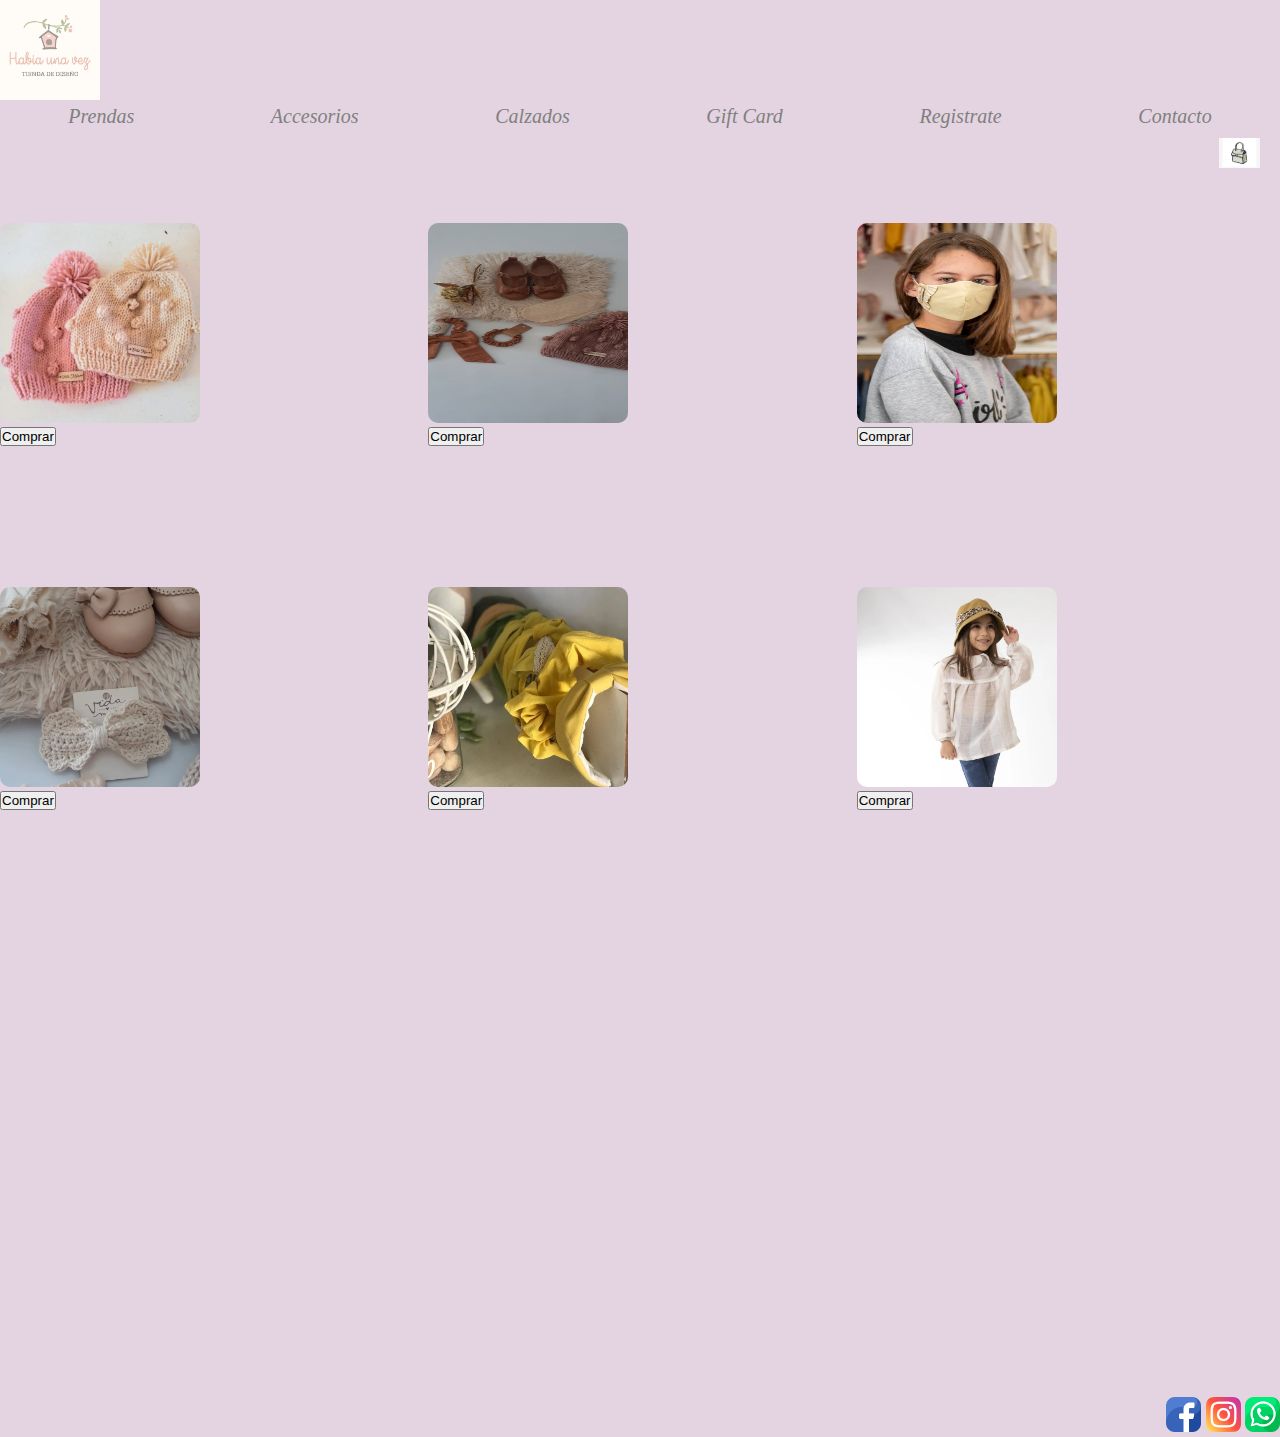
==== paginas/Accesorios.html @ 28ac90bb "commit inicial" ====
<!DOCTYPE html>
<html lang="en">
<head>
    <meta charset="UTF-8">
    <meta http-equiv="X-UA-Compatible" content="IE=edge">
    <meta name="viewport" content="width=device-width, initial-scale=1.0">
    <title>HABIA UNA VEZ</title>
    <link rel="stylesheet" href="../css/Style.css">
   
</head>
<body>
    <div id="mainAccesorios">
    <header class="menu">
        <nav>
            <a class="logo" href="../index.html"><img src="../media/logo original.jpg" width="100px" alt=""></a>
            <ul>
                <li><a href="../paginas/Prendas.html">Prendas</a>
                    <ul>
                        <li>Remeras</li>
                        <li>Pantalones</li>
                        <li>Polleras</li>
                        <li>Calzas</li>
                        <li>Shorts</li>
                        <li>Vestidos</li>
                        <li>Camperas</li>
                        <li>Sweters</li>                  
                    </ul>
                </li>
                <li><a href="../paginas/Accesorios.html">Accesorios</a>
                    <ul>
                        <li>Vinchas</li>
                        <li>Gorros</li>
                        <li>Collares</li>
                        <li>Medias</li>
                    </ul>
                
                </li>
                <li><a href="../paginas/Calzados.html">Calzados</a></li>
                <li><a href="../paginas/Gifcard.html">Gift Card</a></li>
                <li><a href="../paginas/Registrate.html">Registrate</a></li>
                <li><a href="../paginas/Contacto.html">Contacto</a></li>
            </ul>
            <div class="bolso"><a href="" ><img id="bolso"  src="../media/bolsa.jpg" height="30px" alt=""></a> </div>
       </nav>        
    </header>

    <!--<aside>
        <div>
            <ul>
                <li>vincas</li>
                <li>gorro</li>
                <li>vijouterie</li>
                <li>sombrero</li>
                <li>medias</li>
            </ul>
        </div>
    </aside>-->
        
        <section id="gridAccesorios">
            <div>
                <img src="../media/accesorios.jpg" alt="">
            
                <br>
                <button>Comprar</button>
                </div>
            <div>
                <img src="../media/acesorios2.jpg" alt="">
            
                <br>
                <button>Comprar</button>
                </div>
            <div>
                <img src="../media/barbijos.jpg" alt="">
            
                <br>
                <button>Comprar</button>
                </div>
            <div>
                <img src="../media/moño.jpg" alt="">
            
                <br>
                <button>Comprar</button>
                </div>
            <div>
                <img src="../media/vinchas.jpg" alt="">
            
                <br>
                <button>Comprar</button>
                </div>
            <div>
                <img src="../media/sombreros.jpg" alt="">
            
                <br>
                <button>Comprar</button>
                </div>
        </section>
    
        <footer id="footerHome">
            <nav>
                <a href="https://www.facebook.com/Habiaunaveztiendadenenas" target="_blank"> <img src="../media/facebook.png" width="35px" alt="facebook"> </a>
                <a href="https://www.instagram.com/habia_una_vez_t/" target="_blank"> <img src="../media/instagram.PNG" width="35px" alt="ig"></a>
                <a href="https://api.whatsapp.com/send?phone=" target="_blank"> <img src="../media/Whatsapp.PNG" width="35px" alt="whatsapp"></a>
            </nav>
        </footer>
    </div>    
</body>

</html>
---- css/Style.css ----
*{
    margin: 0;
    padding: 0;
}

.padre-flex{
    justify-content: flex-end;
}

.bolso {
    display: flex;
    justify-content: end;
    margin-right: 20px;
    margin-top: 10px;
}

body {
    background-color: rgb(228, 212, 225);
}

a {
    font-family: Georgia, 'Times New Roman', Times, serif;
    font-size: 20px;
    font-style: italic;
    color: grey;
    text-decoration: none;     
}

nav ul{
    display: flex;
    flex-direction: row;
    justify-content: space-around;
}

ul {
    list-style: none;
    font-size: 0;
}

/*li {
    display: flex;
    display: inline-block;
    position: relative;
    font-size: 14px;
}*/

ul ul {
    position: absolute;
    display: none;       
}

ul ul li {
    display: block;
}

.menu ul li:hover ul{
    display: block;
    color: bisque;
}

footer{
    display: flex;
    justify-content: end;
    /*margin-top: 400px;
    margin-left: 900px;*/

}

/* Grillas*/
header{
    grid-area: header;
}

footer{
    grid-area: footer;
}

section{
    grid-area: section;
}

article {
    grid-area: article;
}

/*Home*/
#mainHome{
    display: grid;
    grid-template-columns: auto;
    grid-template-rows: 15% auto 20% 10%;
    grid-template-areas: "header" "section" "article" "footer";
}

#colorLi a {
    color: bisque;
}
.backHome {
    background-image: url("../media/posible\ home.jpg");
    background-repeat: round;
    background-attachment: fixed;
}

#footerHome{
    margin-top: 450px;
    margin-left: 900px;
}

/*Prendas*/

 .textoPrendas{
    font-family: Georgia, 'Times New Roman', Times, serif;
    font-size: 20px;
    font-style: italic;
    color: aliceblue;
}

/*.imgPrendas {
    margin-top: 70px;
}*/

#mainPrendas{
    display: grid;
    grid-template-columns: auto;
    grid-template-rows: 15% auto 20% 10%;
    grid-template-areas: "header" "section" "article" "footer" ;
}

#gridPrendas {
    display: grid;
    grid-template-columns:repeat(4, 1fr) ;
    grid-template-rows:repeat(2, 1fr) ;
    column-gap: 5px;
    row-gap: 5px;
   
}

div section img {
    border-radius: 10px;
    width: 200px;
    height: 200px;
}


/*.listaPrendas {
    font-family: Georgia, 'Times New Roman', Times, serif;
    font-size: 16px;
    font-style: italic;
    color: aliceblue;
}*/

/*Accesorios*/
#mainAccesorios{
    display: grid;   
    grid-template-columns: auto;
    grid-template-rows: 20% auto 15%;
    grid-template-areas: "header" "section" "footer" ;
}

#gridAccesorios{
    display: grid;
    grid-template-columns:repeat(3, 1fr) ;
    grid-template-rows: repeat(2, 1fr) ;
    column-gap: 5px;
    row-gap: 5px;
}

/*Calzados*/
.imgCalzados {
    margin-top: 100px;

}

#tablaCalzados {
    background-color: rgb(40, 40, 110);
    margin-top: 50px;
    margin-left: 200px;
    border: groove;
}

#mainCalzados{
    display: grid;
    grid-template-columns: auto;
    grid-template-rows: 25% auto 15%;
    grid-template-areas: "header" "section" "footer";
}

#gridCalzados{
    display: grid;
    grid-template-columns:repeat(4, 1fr) ;
    grid-template-rows: auto;
    column-gap: 5px;
    
}

/*Gift card*/
.textoGift {
    font-family: Georgia, 'Times New Roman', Times, serif;
    font-size: 20px;
    font-style: italic;
    color: gray;
    border: double 5px;
    margin-top: 80px;
}

.gift {
    font-family: Georgia, 'Times New Roman', Times, serif;
    font-size: 20px;
    font-style: italic;
    color: grey
    border: double 5px;
    margin-top: 90px;
}

.fieldsetGift {
background-color: whitesmoke;
}

#mainGiftCard{
    display: grid;
    grid-template-columns: auto;
    grid-template-rows: 15% 30% auto 15%;
    grid-template-areas: "header" "section" "article" "footer" ;
}


/*Registrate*/
.articleRegistrate {
    margin-top: 100px;
    font-family: Georgia, 'Times New Roman', Times, serif;
    font-size: 20px;
    font-style: italic;
    color: grey;
    background-color: whitesmoke;
}

#botonRegistrate {
    margin-left: 300px;
}

#mainRegistrate{
    display: grid;
    grid-template-columns: auto;
    grid-template-rows: 25% auto auto 15% ;
    grid-template-areas: "header" "section" "article" "footer" ;
}


/*Contacto*/
.TextoContacto {
    font-family: Georgia, 'Times New Roman', Times, serif;
    font-size: 20px;
    font-style: italic;
    color: grey;
    border: double 5px;
    margin-top: 80px;
}

#mainContacto{
    display: grid;
    grid-template-columns: auto;
    grid-template-rows: 15% 15% auto 15%;
    grid-template-areas: "header" "section" "article" "footer" ;
}

@media screen and (min-width: 360px) {
    #mainHome{
        display: grid;
        grid-template-columns: auto;
        grid-template-rows: 15% auto 20% 10%;
        grid-template-areas: "header" "section" "article" "footer";
    }   
        
    #backHome{
        background-repeat: no-repeat;
        background-position: top;
    }
  
    #mainPrendas{
        display: grid;
        grid-template-columns: auto;
        grid-template-rows: 15% auto 20% 10%;
        grid-template-areas: "header" "section" "article" "footer" ;
    }
    
    #gridPrendas {
        display: grid;
        grid-template-columns:repeat(2, 1fr) ;
        grid-template-rows:repeat(2, 1fr) ;
        column-gap: 5px;
        row-gap: 5px;
       
    }


    #mainAccesorios{
        display: grid   
        grid-template-columns: auto;
        grid-template-rows: 20% auto 15%;
        grid-template-areas: "header" "section" "footer" ;
    }
    
    #gridAccesorios{
        display: grid;
        grid-template-columns:repeat(3, 1fr) ;
        grid-template-rows: repeat(2, 1fr) ;
        column-gap: 5px;
        row-gap: 5px;
    }

    #mainCalzados{
        display: grid;
        grid-template-columns: auto;
        grid-template-rows: 25% auto 15%;
        grid-template-areas: "header" "section" "footer";
    }
    
    #gridCalzados{
        display: grid;
        grid-template-columns:repeat(4, 1fr) ;
        grid-template-rows: auto;
        column-gap: 5px;
        
    }

    #mainGiftCard{
        display: grid;
        grid-template-columns: auto;
        grid-template-rows: 15% 30% auto 15%;
        grid-template-areas: "header" "section" "article" "footer" ;
    }
    

    #mainRegistrate{
        display: grid;
        grid-template-columns: auto;
        grid-template-rows: 25% auto auto 15% ;
        grid-template-areas: "header" "section" "article" "footer" ;
    }

    #mainContacto{
    display: grid;
    grid-template-columns: auto;
    grid-template-rows: 15% 15% auto 15%;
    grid-template-areas: "header" "section" "article" "footer" ;
    }
}
   


@media screen and (min-width: 1200px) {  
   
    #mainPrendas{
        display: grid;
        grid-template-columns: auto;
        grid-template-rows: 15% auto 20% 10%;
        grid-template-areas: "header" "section" "article" "footer" ;
    }
    
    #gridPrendas {
        display: grid;
        grid-template-columns:repeat(4, 1fr);
        grid-template-rows:repeat(2, 1fr) ;
        column-gap: 5px;
        row-gap: 5px;
       
    }

    #mainAccesorios{
        display: grid;   
        grid-template-columns: auto;
        grid-template-rows: 20% auto 15%;
        grid-template-areas: "header" "section" "footer" ;
    }
    
    #gridAccesorios{
        display: grid;
        grid-template-columns:repeat(3, 1fr) ;
        grid-template-rows: repeat(2, 1fr) ;
        column-gap: 5px;
        row-gap: 5px;
    }

    #mainCalzados{
        display: grid;
        grid-template-columns: auto;
        grid-template-rows: 25% auto 15%;
        grid-template-areas: "header" "section" "footer";
    }
    
    #gridCalzados{
        display: grid;
        grid-template-columns:repeat(4, 1fr) ;
        grid-template-rows: auto;
        column-gap: 5px;
        
    }

    #mainGiftCard{
        display: grid;
        grid-template-columns: auto;
        grid-template-rows: 15% 30% auto 15%;
        grid-template-areas: "header" "section" "article" "footer" ;
    }    

    #mainRegistrate{
        display: grid;
        grid-template-columns: auto;
        grid-template-rows: 25% auto auto 15% ;
        grid-template-areas: "header" "section" "article" "footer" ;
    }

    #mainContacto{
    display: grid;
    grid-template-columns: auto;
    grid-template-rows: 15% 15% auto 15%;
    grid-template-areas: "header" "section" "article" "footer" ;
    }
    
}
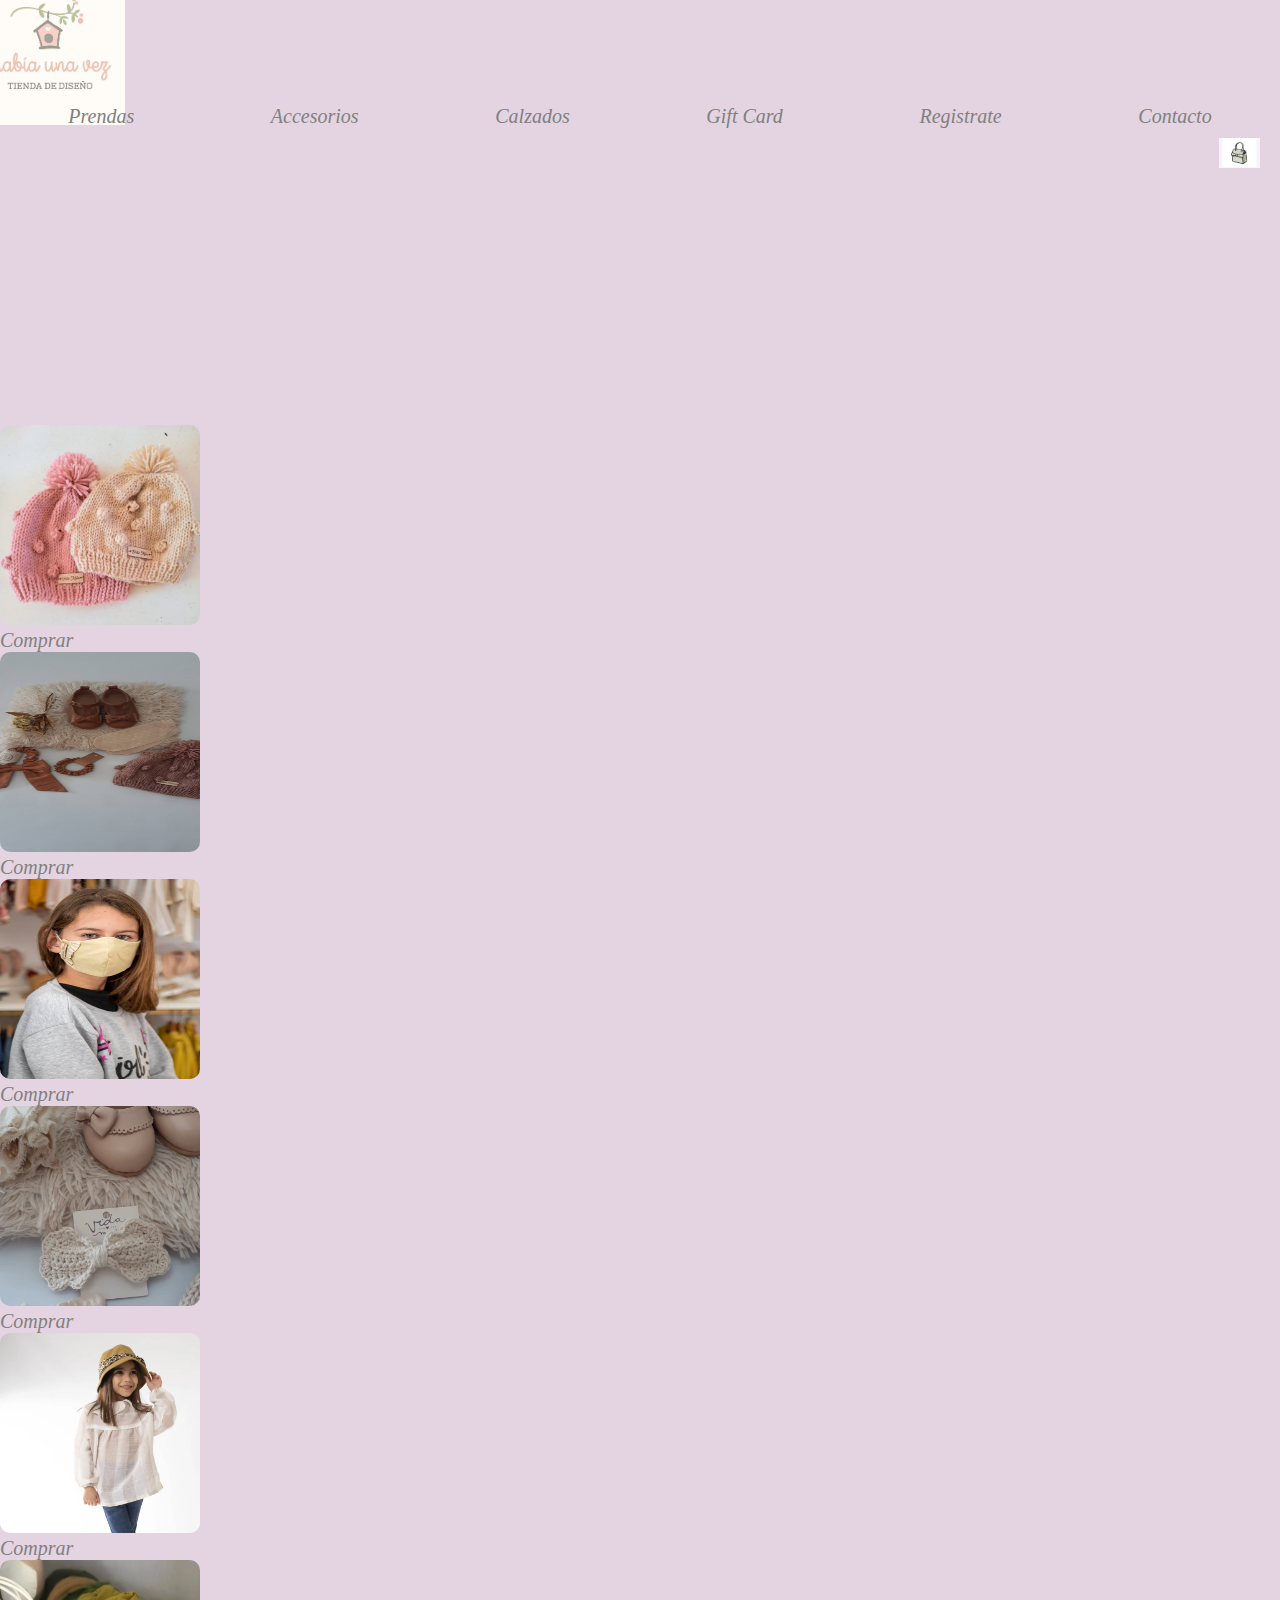
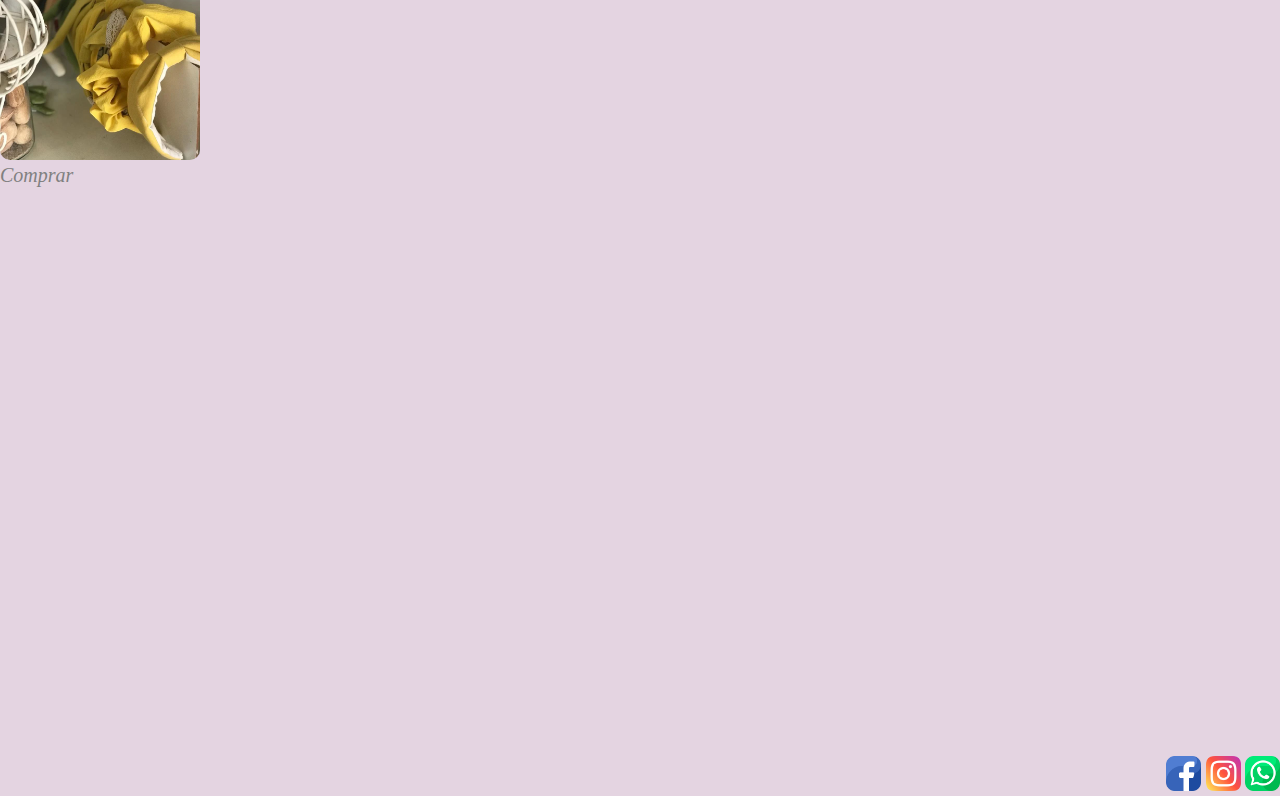
==== commit c9218e3b: "bootstrap" ====
--- a/paginas/Accesorios.html
+++ b/paginas/Accesorios.html
@@ -6,13 +6,16 @@
     <meta name="viewport" content="width=device-width, initial-scale=1.0">
     <title>HABIA UNA VEZ</title>
     <link rel="stylesheet" href="../css/Style.css">
+    <link href="https://cdn.jsdelivr.net/npm/bootstrap@5.2.0-beta1/dist/css/bootstrap.min.css" rel="stylesheet" integrity="sha384-0evHe/X+R7YkIZDRvuzKMRqM+OrBnVFBL6DOitfPri4tjfHxaWutUpFmBp4vmVor" crossorigin="anonymous">
+  
    
 </head>
 <body>
     <div id="mainAccesorios">
-    <header class="menu">
+    <header class="menu">   
+      <div id="menuDesktop">   
         <nav>
-            <a class="logo" href="../index.html"><img src="../media/logo original.jpg" width="100px" alt=""></a>
+          <a href="../index.html"><img src="../media/logo original.jpg" width="100px" alt=""></a>
             <ul>
                 <li><a href="../paginas/Prendas.html">Prendas</a>
                     <ul>
@@ -42,59 +45,108 @@
             </ul>
             <div class="bolso"><a href="" ><img id="bolso"  src="../media/bolsa.jpg" height="30px" alt=""></a> </div>
        </nav>        
+      </div> 
+
+      <div id="menuMobile">
+       <nav class="navbar bg-light fixed-top">
+        <div class="container-fluid">
+          <a class="navbar-brand" href="../index.html">Habia una Vez</a>
+          <button class="navbar-toggler" type="button" data-bs-toggle="offcanvas" data-bs-target="#offcanvasNavbar" aria-controls="offcanvasNavbar">
+            <span class="navbar-toggler-icon"></span>
+          </button>
+          <div class="offcanvas offcanvas-end" tabindex="-1" id="offcanvasNavbar" aria-labelledby="offcanvasNavbarLabel">
+            <div class="offcanvas-header">
+              <h5 class="offcanvas-title" id="offcanvasNavbarLabel">Menu</h5>
+              <button type="button" class="btn-close" data-bs-dismiss="offcanvas" aria-label="Close"></button>
+            </div>
+            <div class="offcanvas-body">
+              <ul class="navbar-nav justify-content-end flex-grow-1 pe-3">
+                <li class="nav-item">
+                  <a class="nav-link active" aria-current="page" href="./Prendas.html">Prendas</a>
+                </li>
+                <li class="nav-item">
+                  <a class="nav-link active" aria-current="page" href="./Accesorios.html">Accesorios</a>
+                </li>
+                <li class="nav-item">
+                  <a class="nav-link active" aria-current="page" href="./Calzados.html">Calzados</a>
+                </li>
+                <li class="nav-item">
+                  <a class="nav-link active" aria-current="page" href="./Gifcard.html">Gift Card</a>
+                </li>
+                <li class="nav-item">
+                  <a class="nav-link active" aria-current="page" href="./Registrate.html">Registrate</a>
+                </li>
+                <li class="nav-item">
+                  <a class="nav-link active" aria-current="page" href="./Contacto.html">Contacto</a>
+                </li>
+              </ul>  
+            </div>
+          </div>
+        </div>
+      </nav>
+    </div>
     </header>
 
-    <!--<aside>
-        <div>
-            <ul>
-                <li>vincas</li>
-                <li>gorro</li>
-                <li>vijouterie</li>
-                <li>sombrero</li>
-                <li>medias</li>
-            </ul>
+    <section class="container-fluid">
+        <div class="row">
+          <div class="col-sm-6 col-md-4 col-xl-4">
+            <div class="card" style="width: 18rem;">
+              <img src="../media/accesorios.jpg" class="card-img-top" alt="...">
+              <div class="card-body">
+                <a href="#" class="btn btn-primary">Comprar</a>
+              </div>
+            </div>
+         </div>
+    
+         <div class="col-sm-6 col-md-4 col-xl-4">
+          <div class="card" style="width: 18rem;">
+            <img src="../media/acesorios2.jpg" class="card-img-top" alt="...">
+            <div class="card-body">
+              <a href="#" class="btn btn-primary">Comprar</a>
+            </div>
+          </div>
+       </div>
+       
+       <div class="col-sm-6 col-md-4 col-xl-4">
+        <div class="card" style="width: 18rem;">
+          <img src="../media/barbijos.jpg" class="card-img-top" alt="...">
+          <div class="card-body">
+            <a href="#" class="btn btn-primary">Comprar</a>
+          </div>
         </div>
-    </aside>-->
-        
-        <section id="gridAccesorios">
-            <div>
-                <img src="../media/accesorios.jpg" alt="">
-            
-                <br>
-                <button>Comprar</button>
-                </div>
-            <div>
-                <img src="../media/acesorios2.jpg" alt="">
-            
-                <br>
-                <button>Comprar</button>
-                </div>
-            <div>
-                <img src="../media/barbijos.jpg" alt="">
-            
-                <br>
-                <button>Comprar</button>
-                </div>
-            <div>
-                <img src="../media/moño.jpg" alt="">
-            
-                <br>
-                <button>Comprar</button>
-                </div>
-            <div>
-                <img src="../media/vinchas.jpg" alt="">
-            
-                <br>
-                <button>Comprar</button>
-                </div>
-            <div>
-                <img src="../media/sombreros.jpg" alt="">
-            
-                <br>
-                <button>Comprar</button>
-                </div>
-        </section>
-    
+     </div>
+
+
+     <div class="row">
+        <div class="col-sm-6 col-md-4 col-xl-4">
+          <div class="card" style="width: 18rem;">
+            <img src="../media/moño.jpg" class="card-img-top" alt="...">
+            <div class="card-body">
+              <a href="#" class="btn btn-primary">Comprar</a>
+            </div>
+          </div>
+       </div>
+  
+       <div class="col-sm-6 col-md-4 col-xl-4">
+        <div class="card" style="width: 18rem;">
+          <img src="../media/sombreros.jpg" class="card-img-top" alt="...">
+          <div class="card-body">
+            <a href="#" class="btn btn-primary">Comprar</a>
+          </div>
+        </div>
+     </div>
+     
+     <div class="col-sm-6 col-md-4 col-xl-4">
+      <div class="card" style="width: 18rem;">
+        <img src="../media/vinchas.jpg" class="card-img-top" alt="...">
+        <div class="card-body">
+          <a href="#" class="btn btn-primary">Comprar</a>
+        </div>
+      </div>
+   </div>
+     </div>
+    </section>
+ 
         <footer id="footerHome">
             <nav>
                 <a href="https://www.facebook.com/Habiaunaveztiendadenenas" target="_blank"> <img src="../media/facebook.png" width="35px" alt="facebook"> </a>
@@ -102,7 +154,9 @@
                 <a href="https://api.whatsapp.com/send?phone=" target="_blank"> <img src="../media/Whatsapp.PNG" width="35px" alt="whatsapp"></a>
             </nav>
         </footer>
-    </div>    
+    </div> 
+    <script src="https://cdn.jsdelivr.net/npm/bootstrap@5.2.0-beta1/dist/js/bootstrap.bundle.min.js" integrity="sha384-pprn3073KE6tl6bjs2QrFaJGz5/SUsLqktiwsUTF55Jfv3qYSDhgCecCxMW52nD2" crossorigin="anonymous"></script>
+    
 </body>
 
 </html>--- a/css/Style.css
+++ b/css/Style.css
@@ -1,6 +1,10 @@
 *{
     margin: 0;
     padding: 0;
+}
+
+.logo{
+    display: flex;
 }
 
 .padre-flex{
@@ -14,7 +18,8 @@
     margin-top: 10px;
 }
 
-body {
+
+body{
     background-color: rgb(228, 212, 225);
 }
 
@@ -37,12 +42,12 @@
     font-size: 0;
 }
 
-/*li {
+li {
     display: flex;
     display: inline-block;
     position: relative;
     font-size: 14px;
-}*/
+}
 
 ul ul {
     position: absolute;
@@ -61,9 +66,31 @@
 footer{
     display: flex;
     justify-content: end;
-    /*margin-top: 400px;
-    margin-left: 900px;*/
-
+}
+
+/* animaciones-transformaciones-transition*/
+img {
+    filter: brightness(100%);
+    transition: all 2s;
+}
+
+img:hover {
+    transform: scale(1.5);
+}
+
+h1 {
+    animation-duration: 4s;
+    animation-name: titulo;
+    animation-iteration-count: infinite;
+}
+
+@keyframes titulo {
+    0% {
+        opacity: 0;
+    }
+    100% {
+        opacity: 1;
+    }
 }
 
 /* Grillas*/
@@ -84,6 +111,10 @@
 }
 
 /*Home*/
+#colorLi{
+    flex-direction: none;
+}
+
 #mainHome{
     display: grid;
     grid-template-columns: auto;
@@ -92,16 +123,18 @@
 }
 
 #colorLi a {
-    color: bisque;
+    color: beige;
+    text-decoration: none;
 }
 .backHome {
     background-image: url("../media/posible\ home.jpg");
+    background-size: 100%;
     background-repeat: round;
     background-attachment: fixed;
 }
 
 #footerHome{
-    margin-top: 450px;
+    margin-top: 550px;
     margin-left: 900px;
 }
 
@@ -109,9 +142,9 @@
 
  .textoPrendas{
     font-family: Georgia, 'Times New Roman', Times, serif;
-    font-size: 20px;
-    font-style: italic;
-    color: aliceblue;
+    font-size: 30px;
+    font-style: italic;
+    color: rgb(134, 84, 98);
 }
 
 /*.imgPrendas {
@@ -166,22 +199,22 @@
 
 /*Calzados*/
 .imgCalzados {
-    margin-top: 100px;
-
-}
-
-#tablaCalzados {
+    margin-top: 200px;
+
+}
+
+/*#tablaCalzados {
     background-color: rgb(40, 40, 110);
     margin-top: 50px;
     margin-left: 200px;
     border: groove;
-}
+}*/
 
 #mainCalzados{
     display: grid;
     grid-template-columns: auto;
-    grid-template-rows: 25% auto 15%;
-    grid-template-areas: "header" "section" "footer";
+    grid-template-rows: 15% auto auto 15%;
+    grid-template-areas: "header" "section" "article" "footer";
 }
 
 #gridCalzados{
@@ -263,6 +296,14 @@
 }
 
 @media screen and (min-width: 360px) {
+    #menuDesktop{
+        display: none;
+    }
+    #menuMobile{
+        display: block;
+    }
+   
+    
     #mainHome{
         display: grid;
         grid-template-columns: auto;
@@ -272,6 +313,7 @@
         
     #backHome{
         background-repeat: no-repeat;
+        background-size: 100%;
         background-position: top;
     }
   
@@ -310,6 +352,86 @@
     #mainCalzados{
         display: grid;
         grid-template-columns: auto;
+        grid-template-rows: 15% auto auto 15%;
+        grid-template-areas: "header" "section" "article" "footer";
+    }
+    
+    /*#gridCalzados{
+        display: grid;
+        grid-template-columns:repeat(4, 1fr) ;
+        grid-template-rows: auto;
+        column-gap: 5px;
+        
+    }*/
+
+    #mainGiftCard{
+        display: grid;
+        grid-template-columns: auto;
+        grid-template-rows: 15% 30% auto 15%;
+        grid-template-areas: "header" "section" "article" "footer" ;
+    }
+    
+
+    #mainRegistrate{
+        display: grid;
+        grid-template-columns: auto;
+        grid-template-rows: 25% auto auto 15% ;
+        grid-template-areas: "header" "section" "article" "footer" ;
+    }
+
+    #mainContacto{
+    display: grid;
+    grid-template-columns: auto;
+    grid-template-rows: 15% 15% auto 15%;
+    grid-template-areas: "header" "section" "article" "footer" ;
+    }
+}
+   
+
+
+@media screen and (min-width: 1200px) {  
+    #menuDesktop{
+        display: block;
+    }
+    #menuMobile{
+        display: none;
+    }
+
+
+    #mainPrendas{
+        display: grid;
+        grid-template-columns: auto;
+        grid-template-rows: 15% auto 20% 10%;
+        grid-template-areas: "header" "section" "article" "footer" ;
+    }
+    
+    #gridPrendas {
+        display: grid;
+        grid-template-columns:repeat(4, 1fr);
+        grid-template-rows:repeat(2, 1fr) ;
+        column-gap: 5px;
+        row-gap: 5px;
+       
+    }
+
+    #mainAccesorios{
+        display: grid;   
+        grid-template-columns: auto;
+        grid-template-rows: 20% auto 15%;
+        grid-template-areas: "header" "section" "footer" ;
+    }
+    
+    #gridAccesorios{
+        display: grid;
+        grid-template-columns:repeat(3, 1fr) ;
+        grid-template-rows: repeat(2, 1fr) ;
+        column-gap: 5px;
+        row-gap: 5px;
+    }
+
+    #mainCalzados{
+        display: grid;
+        grid-template-columns: auto;
         grid-template-rows: 25% auto 15%;
         grid-template-areas: "header" "section" "footer";
     }
@@ -327,8 +449,7 @@
         grid-template-columns: auto;
         grid-template-rows: 15% 30% auto 15%;
         grid-template-areas: "header" "section" "article" "footer" ;
-    }
-    
+    }    
 
     #mainRegistrate{
         display: grid;
@@ -343,78 +464,6 @@
     grid-template-rows: 15% 15% auto 15%;
     grid-template-areas: "header" "section" "article" "footer" ;
     }
-}
-   
-
-
-@media screen and (min-width: 1200px) {  
-   
-    #mainPrendas{
-        display: grid;
-        grid-template-columns: auto;
-        grid-template-rows: 15% auto 20% 10%;
-        grid-template-areas: "header" "section" "article" "footer" ;
-    }
-    
-    #gridPrendas {
-        display: grid;
-        grid-template-columns:repeat(4, 1fr);
-        grid-template-rows:repeat(2, 1fr) ;
-        column-gap: 5px;
-        row-gap: 5px;
-       
-    }
-
-    #mainAccesorios{
-        display: grid;   
-        grid-template-columns: auto;
-        grid-template-rows: 20% auto 15%;
-        grid-template-areas: "header" "section" "footer" ;
-    }
-    
-    #gridAccesorios{
-        display: grid;
-        grid-template-columns:repeat(3, 1fr) ;
-        grid-template-rows: repeat(2, 1fr) ;
-        column-gap: 5px;
-        row-gap: 5px;
-    }
-
-    #mainCalzados{
-        display: grid;
-        grid-template-columns: auto;
-        grid-template-rows: 25% auto 15%;
-        grid-template-areas: "header" "section" "footer";
-    }
-    
-    #gridCalzados{
-        display: grid;
-        grid-template-columns:repeat(4, 1fr) ;
-        grid-template-rows: auto;
-        column-gap: 5px;
-        
-    }
-
-    #mainGiftCard{
-        display: grid;
-        grid-template-columns: auto;
-        grid-template-rows: 15% 30% auto 15%;
-        grid-template-areas: "header" "section" "article" "footer" ;
-    }    
-
-    #mainRegistrate{
-        display: grid;
-        grid-template-columns: auto;
-        grid-template-rows: 25% auto auto 15% ;
-        grid-template-areas: "header" "section" "article" "footer" ;
-    }
-
-    #mainContacto{
-    display: grid;
-    grid-template-columns: auto;
-    grid-template-rows: 15% 15% auto 15%;
-    grid-template-areas: "header" "section" "article" "footer" ;
-    }
-    
-}
-
+    
+}
+
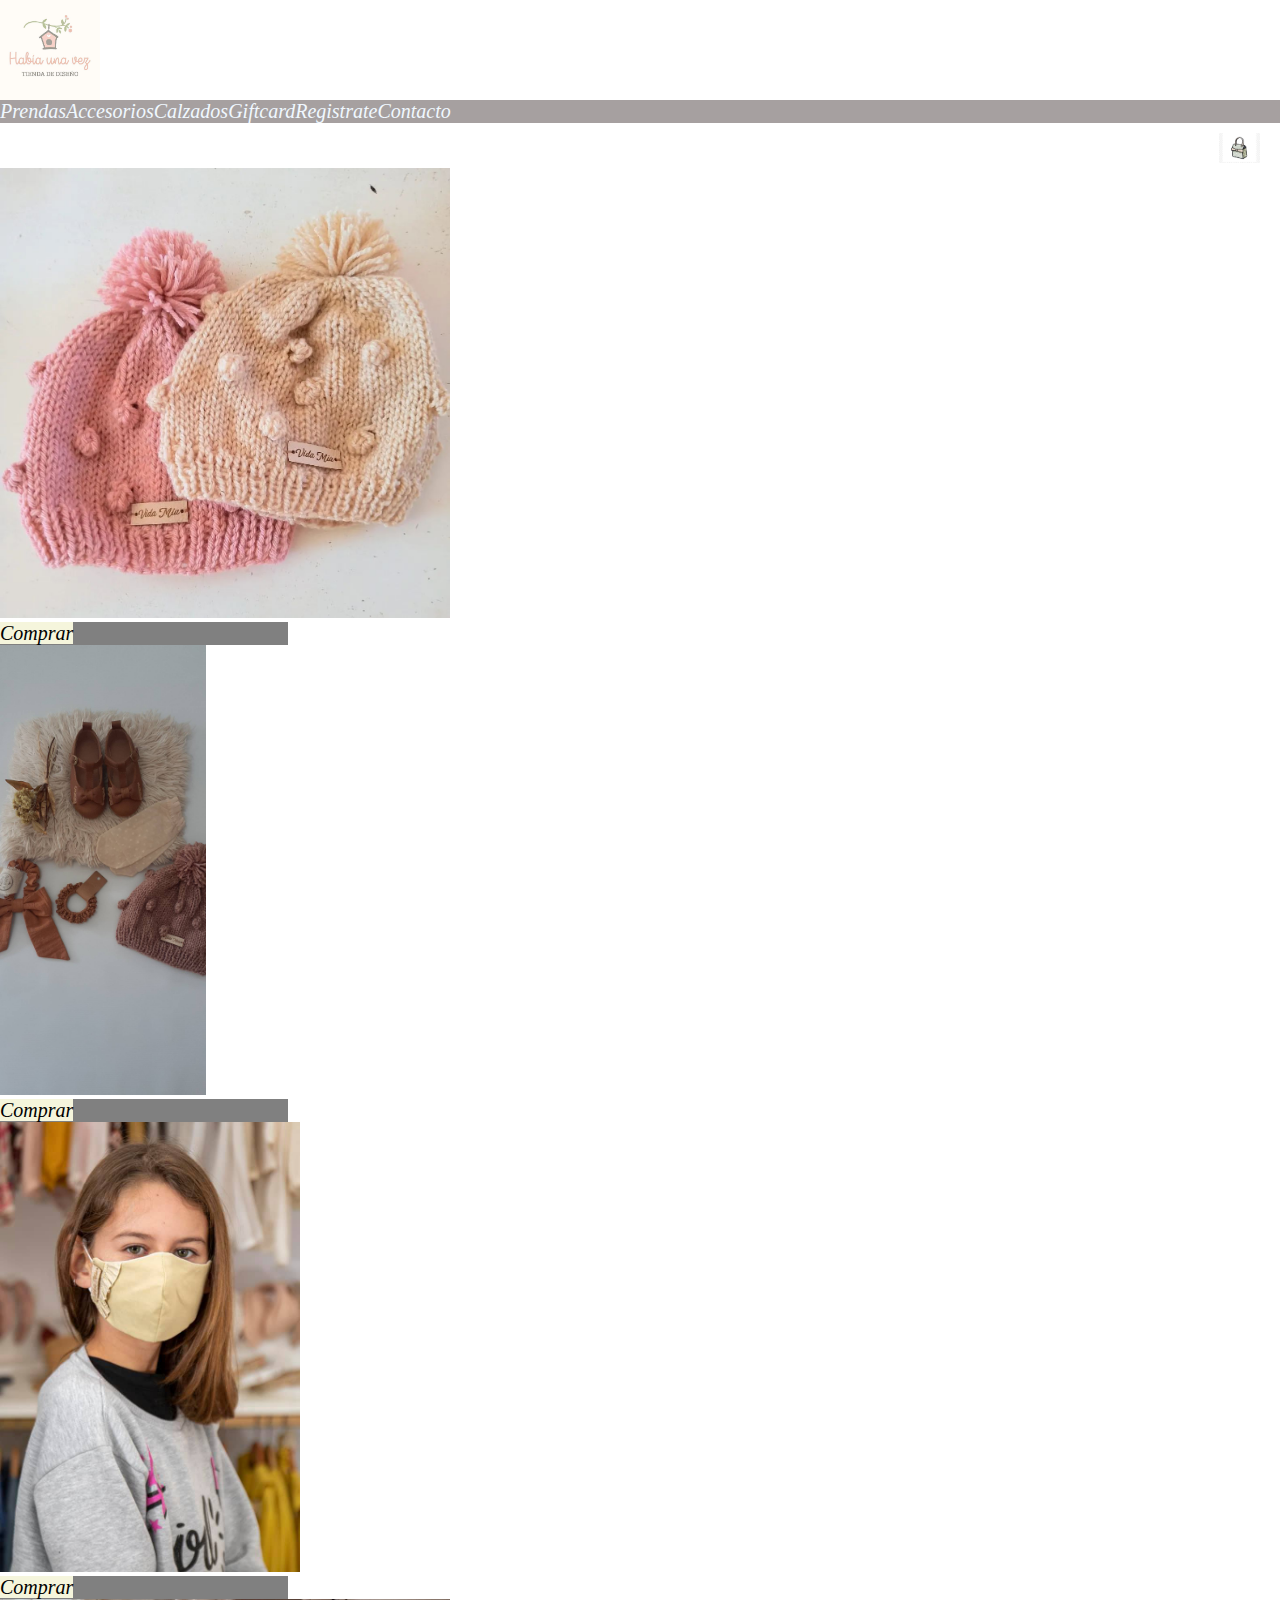
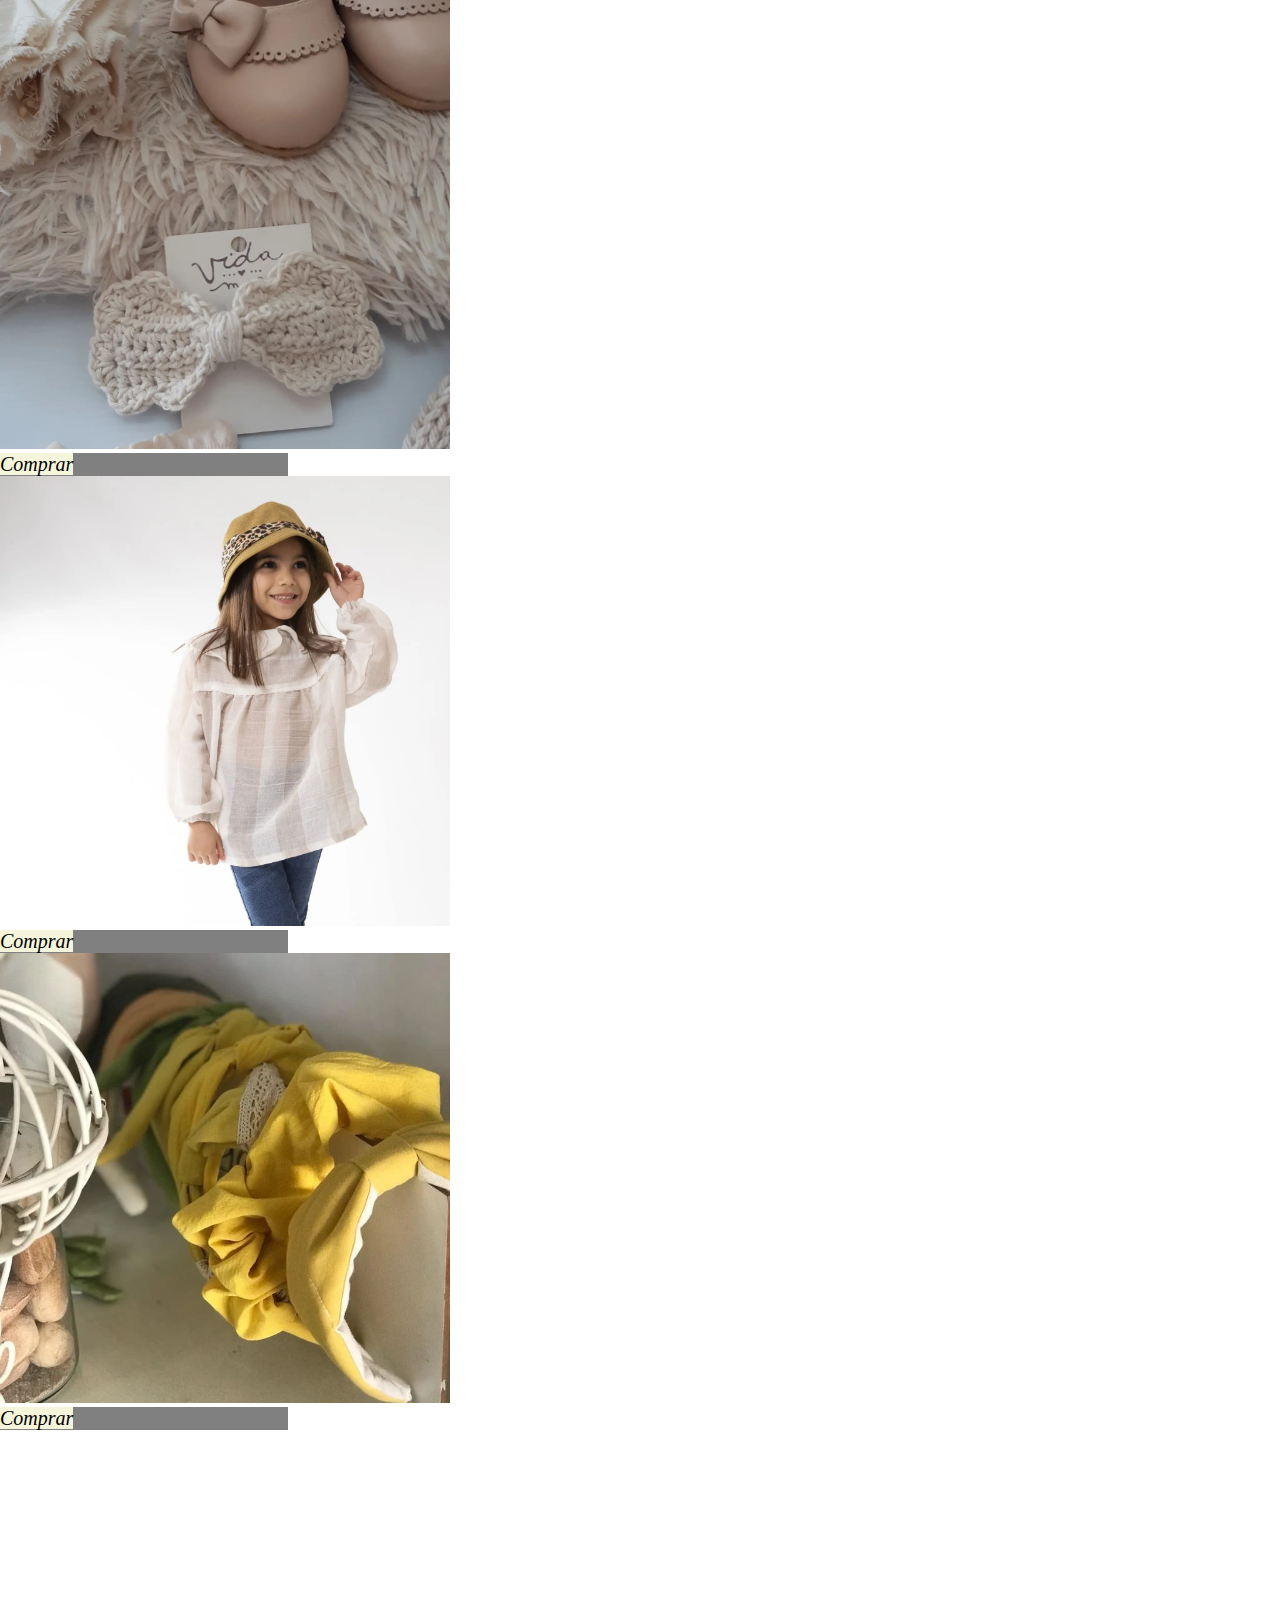
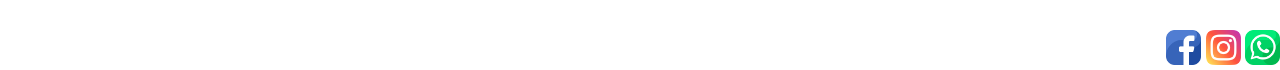
==== commit cec9897d: "modificaciones agregadas" ====
--- a/paginas/Accesorios.html
+++ b/paginas/Accesorios.html
@@ -11,10 +11,39 @@
    
 </head>
 <body>
-    <div id="mainAccesorios">
+    <div >
     <header class="menu">   
       <div id="menuDesktop">   
-        <nav>
+        <div id="menuDesktop" class="row">
+          <a class="logo" href="../index.html"><img src="../media/logo original.jpg" width="100px" alt=""></a>
+      <div class="contenedorNav">
+                          
+          <ul class=" nav justify-content-center">
+            <li class="nav-item">
+              <a class="nav-link" href="Prendas.html">Prendas</a>
+            </li>
+            <li class="nav-item">
+              <a class="nav-link" href="Accesorios.html">Accesorios</a>
+            </li>
+            <li class="nav-item">
+              <a class="nav-link" href="Calzados.html">Calzados</a>
+            </li>
+            <li class="nav-item">
+              <a class="nav-link" href="Gifcard.html">Giftcard</a>
+            </li>
+            <li class="nav-item">
+              <a class="nav-link" href="Registrate.html">Registrate</a>
+            </li>
+            <li class="nav-item">
+              <a class="nav-link" href="Contacto.html">Contacto</a>
+            </li>
+            
+          </ul>
+          </div>
+          <div class="bolso"><a href="" ><img id="bolso"  src="../media/bolsa.jpg" height="30px" alt=""></a> </div>
+      </div>
+        
+        <!--<nav>
           <a href="../index.html"><img src="../media/logo original.jpg" width="100px" alt=""></a>
             <ul>
                 <li><a href="../paginas/Prendas.html">Prendas</a>
@@ -44,7 +73,7 @@
                 <li><a href="../paginas/Contacto.html">Contacto</a></li>
             </ul>
             <div class="bolso"><a href="" ><img id="bolso"  src="../media/bolsa.jpg" height="30px" alt=""></a> </div>
-       </nav>        
+       </nav>-->        
       </div> 
 
       <div id="menuMobile">
@@ -83,6 +112,8 @@
             </div>
           </div>
         </div>
+        <div class="bolso"><a href="" ><img id="bolso"  src="../media/bolsa.jpg" height="30px" alt=""></a> </div>
+      
       </nav>
     </div>
     </header>
@@ -91,7 +122,7 @@
         <div class="row">
           <div class="col-sm-6 col-md-4 col-xl-4">
             <div class="card" style="width: 18rem;">
-              <img src="../media/accesorios.jpg" class="card-img-top" alt="...">
+              <img id="img" src="../media/accesorios.jpg" class="card-img-top" alt="...">
               <div class="card-body">
                 <a href="#" class="btn btn-primary">Comprar</a>
               </div>
@@ -100,7 +131,7 @@
     
          <div class="col-sm-6 col-md-4 col-xl-4">
           <div class="card" style="width: 18rem;">
-            <img src="../media/acesorios2.jpg" class="card-img-top" alt="...">
+            <img id="img" src="../media/acesorios2.jpg" class="card-img-top" alt="...">
             <div class="card-body">
               <a href="#" class="btn btn-primary">Comprar</a>
             </div>
@@ -109,7 +140,7 @@
        
        <div class="col-sm-6 col-md-4 col-xl-4">
         <div class="card" style="width: 18rem;">
-          <img src="../media/barbijos.jpg" class="card-img-top" alt="...">
+          <img id="img" src="../media/barbijos.jpg" class="card-img-top" alt="...">
           <div class="card-body">
             <a href="#" class="btn btn-primary">Comprar</a>
           </div>
@@ -120,7 +151,7 @@
      <div class="row">
         <div class="col-sm-6 col-md-4 col-xl-4">
           <div class="card" style="width: 18rem;">
-            <img src="../media/moño.jpg" class="card-img-top" alt="...">
+            <img id="img" src="../media/moño.jpg" class="card-img-top" alt="...">
             <div class="card-body">
               <a href="#" class="btn btn-primary">Comprar</a>
             </div>
@@ -129,7 +160,7 @@
   
        <div class="col-sm-6 col-md-4 col-xl-4">
         <div class="card" style="width: 18rem;">
-          <img src="../media/sombreros.jpg" class="card-img-top" alt="...">
+          <img id="img" src="../media/sombreros.jpg" class="card-img-top" alt="...">
           <div class="card-body">
             <a href="#" class="btn btn-primary">Comprar</a>
           </div>
@@ -138,7 +169,7 @@
      
      <div class="col-sm-6 col-md-4 col-xl-4">
       <div class="card" style="width: 18rem;">
-        <img src="../media/vinchas.jpg" class="card-img-top" alt="...">
+        <img id="img" src="../media/vinchas.jpg" class="card-img-top" alt="...">
         <div class="card-body">
           <a href="#" class="btn btn-primary">Comprar</a>
         </div>
--- a/css/Style.css
+++ b/css/Style.css
@@ -1,3 +1,62 @@
+/* modificaciones*/
+.contenedorNav{
+    background-color: rgb(166, 160, 160);
+}
+
+.nav-link {
+    color: white;
+}
+
+.nav li.nav-item a:hover{
+    color: black;
+}
+.nav li:hover {
+    background-color: white;
+    color: black;
+    --bs-text-opacity: 0;
+}
+.nav-item {
+    text-decoration: none;
+   
+}
+.dropdown-item {
+    color:black;
+}
+.dropdown-item:hover {
+    background-color: rgba(220, 220, 220, 0.753) ;
+    color: black;
+}
+
+.card-body{
+    background-color: gray;
+}
+
+.card-body a{
+    background-color: beige;
+    color: black;
+}
+
+.contenedorNav a{
+    color: aliceblue;
+}
+
+.carousel-inner .carousel-item img{
+    object-fit: fil;
+    max-height: 460px;
+    width: 100%;
+}
+
+.card-img{
+    height: 50vh;
+    object-fit: scale-down;
+}
+
+.card .card-img-top {
+    width: auto;
+    height: 50vh;
+}
+
+/* */
 *{
     margin: 0;
     padding: 0;
@@ -19,10 +78,6 @@
 }
 
 
-body{
-    background-color: rgb(228, 212, 225);
-}
-
 a {
     font-family: Georgia, 'Times New Roman', Times, serif;
     font-size: 20px;
@@ -69,13 +124,14 @@
 }
 
 /* animaciones-transformaciones-transition*/
-img {
+
+#img{
     filter: brightness(100%);
     transition: all 2s;
 }
 
-img:hover {
-    transform: scale(1.5);
+#img:hover {
+    transform: scale(1.2);
 }
 
 h1 {
@@ -115,27 +171,28 @@
     flex-direction: none;
 }
 
-#mainHome{
+/*#mainHome{
     display: grid;
     grid-template-columns: auto;
     grid-template-rows: 15% auto 20% 10%;
     grid-template-areas: "header" "section" "article" "footer";
-}
+}*/
 
 #colorLi a {
     color: beige;
     text-decoration: none;
 }
-.backHome {
+/*.backHome {
     background-image: url("../media/posible\ home.jpg");
     background-size: 100%;
     background-repeat: round;
     background-attachment: fixed;
-}
+}*/
 
 #footerHome{
-    margin-top: 550px;
-    margin-left: 900px;
+    display: flex;
+    justify-content: end;
+    margin-top: 200px;
 }
 
 /*Prendas*/
@@ -151,12 +208,12 @@
     margin-top: 70px;
 }*/
 
-#mainPrendas{
+/*#mainPrendas{
     display: grid;
     grid-template-columns: auto;
     grid-template-rows: 15% auto 20% 10%;
     grid-template-areas: "header" "section" "article" "footer" ;
-}
+}*/
 
 #gridPrendas {
     display: grid;
@@ -167,11 +224,11 @@
    
 }
 
-div section img {
+/*div section img {
     border-radius: 10px;
     width: 200px;
     height: 200px;
-}
+}*/
 
 
 /*.listaPrendas {
@@ -226,6 +283,17 @@
 }
 
 /*Gift card*/
+
+#posicion{
+    display: flex;
+    justify-content: center;
+}
+    
+#footerGift{
+    display: flex;
+    justify-content: end;
+
+}
 .textoGift {
     font-family: Georgia, 'Times New Roman', Times, serif;
     font-size: 20px;
@@ -248,12 +316,12 @@
 background-color: whitesmoke;
 }
 
-#mainGiftCard{
+/*#mainGiftCard{
     display: grid;
     grid-template-columns: auto;
     grid-template-rows: 15% 30% auto 15%;
     grid-template-areas: "header" "section" "article" "footer" ;
-}
+}*/
 
 
 /*Registrate*/
@@ -304,7 +372,7 @@
     }
    
     
-    #mainHome{
+    /*#mainHome{
         display: grid;
         grid-template-columns: auto;
         grid-template-rows: 15% auto 20% 10%;
@@ -315,14 +383,14 @@
         background-repeat: no-repeat;
         background-size: 100%;
         background-position: top;
-    }
+    }*/
   
-    #mainPrendas{
+    /*#mainPrendas{
         display: grid;
         grid-template-columns: auto;
         grid-template-rows: 15% auto 20% 10%;
         grid-template-areas: "header" "section" "article" "footer" ;
-    }
+    }*/
     
     #gridPrendas {
         display: grid;
@@ -334,12 +402,12 @@
     }
 
 
-    #mainAccesorios{
+    /*#mainAccesorios{
         display: grid   
         grid-template-columns: auto;
         grid-template-rows: 20% auto 15%;
         grid-template-areas: "header" "section" "footer" ;
-    }
+    }*/
     
     #gridAccesorios{
         display: grid;
@@ -352,7 +420,7 @@
     #mainCalzados{
         display: grid;
         grid-template-columns: auto;
-        grid-template-rows: 15% auto auto 15%;
+        grid-template-rows: 10% 50% auto 25%;
         grid-template-areas: "header" "section" "article" "footer";
     }
     
@@ -367,7 +435,7 @@
     #mainGiftCard{
         display: grid;
         grid-template-columns: auto;
-        grid-template-rows: 15% 30% auto 15%;
+        grid-template-rows: 15% 30% auto 25%;
         grid-template-areas: "header" "section" "article" "footer" ;
     }
     
@@ -375,15 +443,15 @@
     #mainRegistrate{
         display: grid;
         grid-template-columns: auto;
-        grid-template-rows: 25% auto auto 15% ;
+        grid-template-rows: 15% auto auto 15% ;
         grid-template-areas: "header" "section" "article" "footer" ;
     }
 
     #mainContacto{
     display: grid;
     grid-template-columns: auto;
-    grid-template-rows: 15% 15% auto 15%;
-    grid-template-areas: "header" "section" "article" "footer" ;
+    grid-template-rows: 15% auto auto 15%;
+    grid-template-areas: "header" "section" "div" "footer" ;
     }
 }
    
@@ -444,12 +512,12 @@
         
     }
 
-    #mainGiftCard{
+    /*#mainGiftCard{
         display: grid;
         grid-template-columns: auto;
         grid-template-rows: 15% 30% auto 15%;
         grid-template-areas: "header" "section" "article" "footer" ;
-    }    
+    }*/    
 
     #mainRegistrate{
         display: grid;
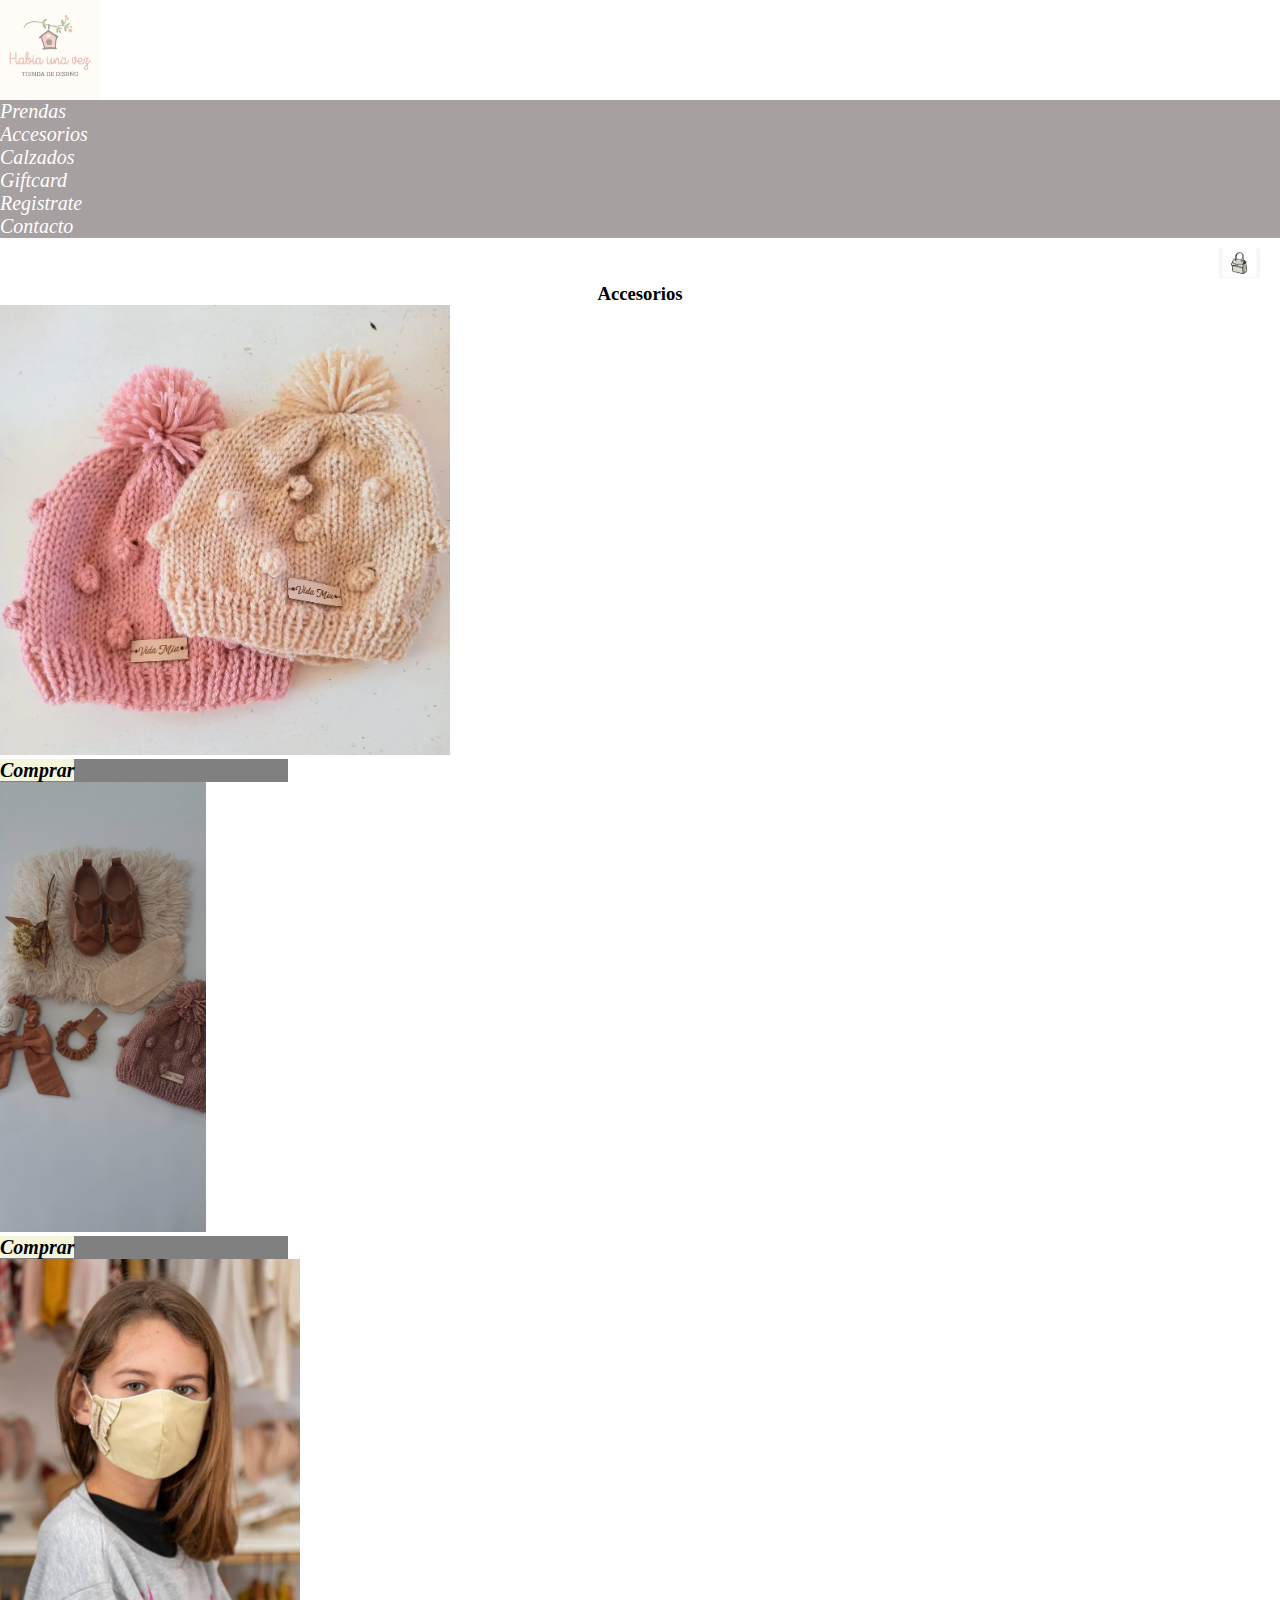
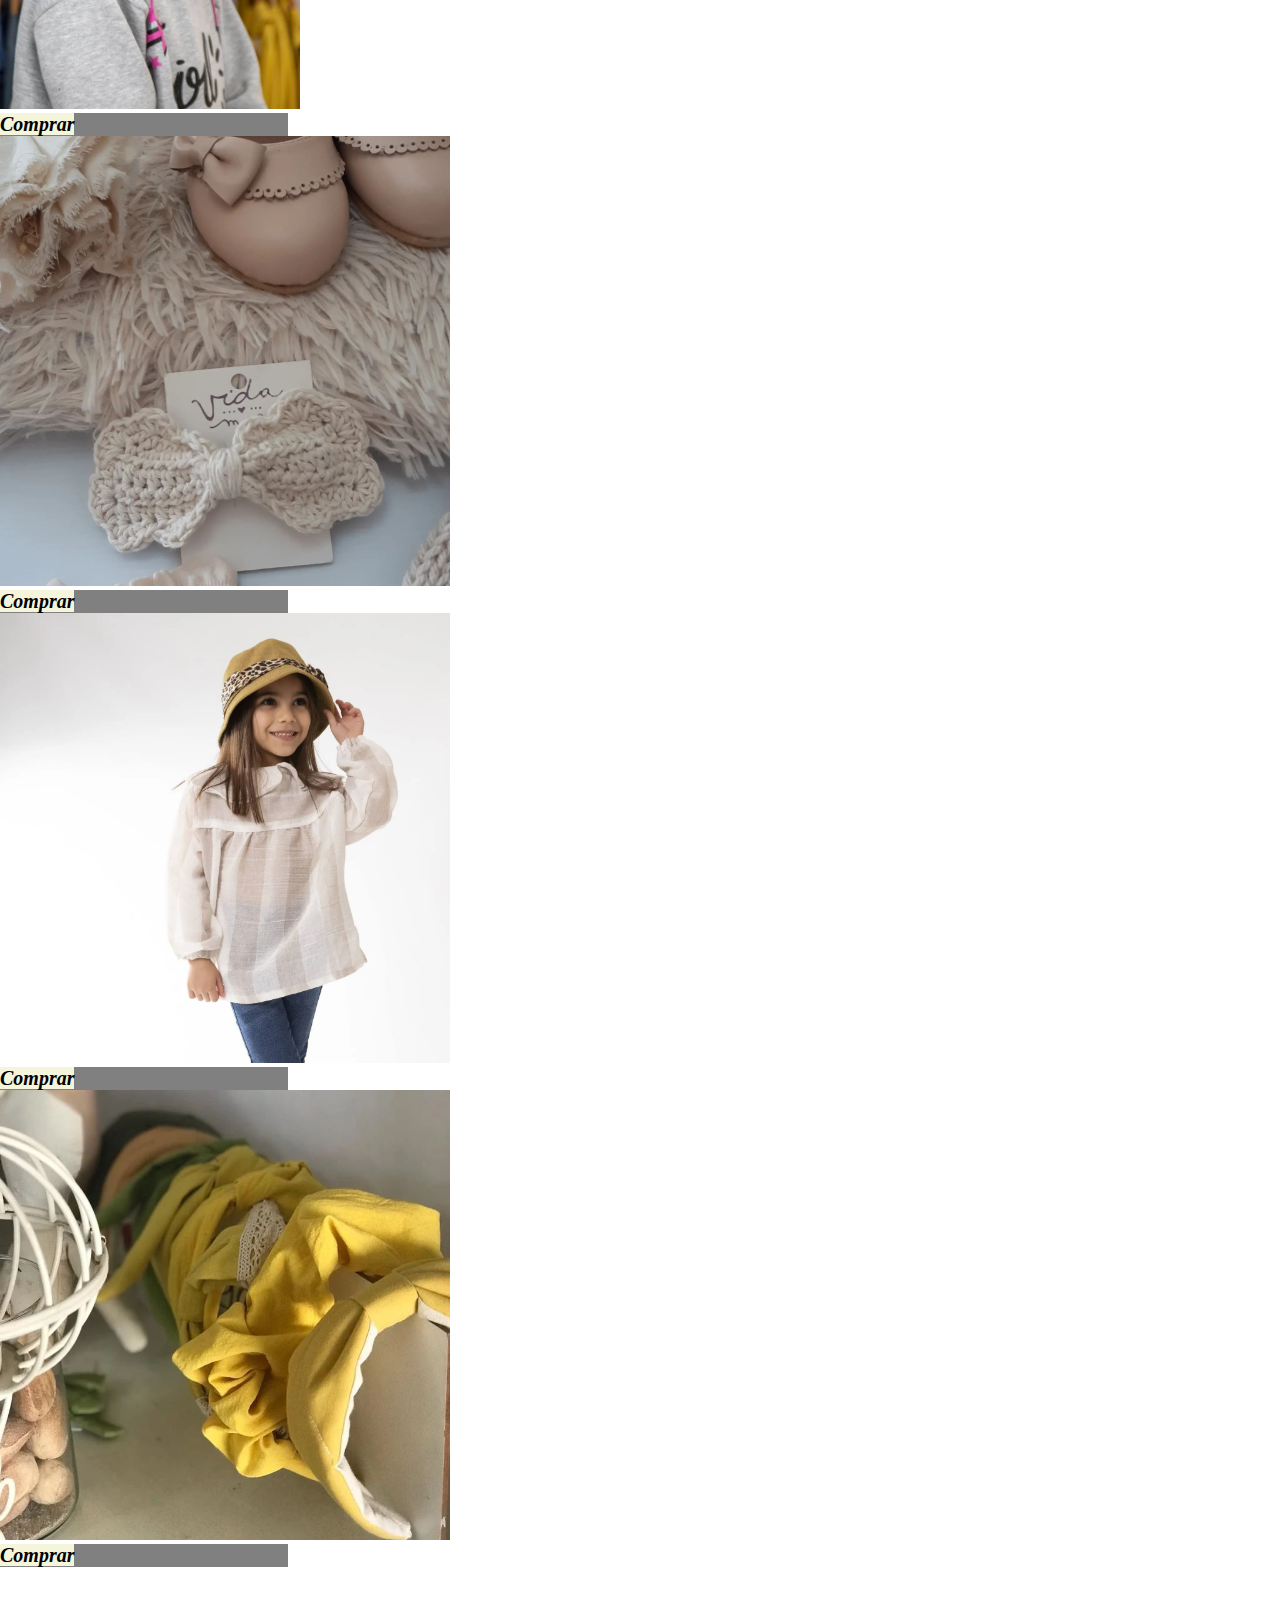
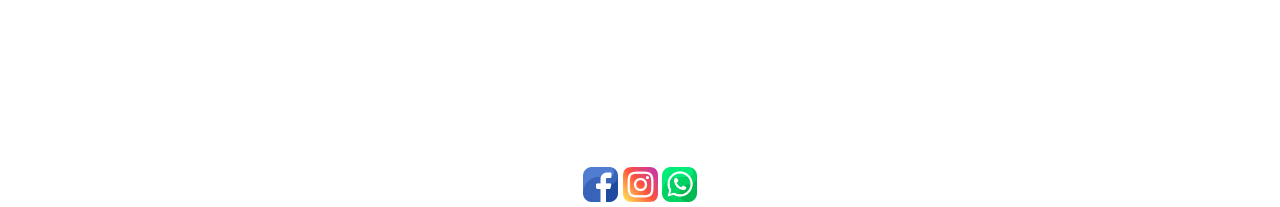
==== commit 8d02b67a: "sass y seo" ====
--- a/paginas/Accesorios.html
+++ b/paginas/Accesorios.html
@@ -4,7 +4,9 @@
     <meta charset="UTF-8">
     <meta http-equiv="X-UA-Compatible" content="IE=edge">
     <meta name="viewport" content="width=device-width, initial-scale=1.0">
-    <title>HABIA UNA VEZ</title>
+    <meta name="description" content="Encontraras todos los accesorios necesarios para armar un buen outfit. Complementa y realza cualquier look">
+    <meta name="keywords" content="TIENDA DE ROPA, ACCESORIOS, ACCESORIOS PARA CABELLO, SOMBREROS, VINCHAS, MEDIAS, BARBIJOS">
+    <title>Accesorios</title>
     <link rel="stylesheet" href="../css/Style.css">
     <link href="https://cdn.jsdelivr.net/npm/bootstrap@5.2.0-beta1/dist/css/bootstrap.min.css" rel="stylesheet" integrity="sha384-0evHe/X+R7YkIZDRvuzKMRqM+OrBnVFBL6DOitfPri4tjfHxaWutUpFmBp4vmVor" crossorigin="anonymous">
   
@@ -118,6 +120,9 @@
     </div>
     </header>
 
+    <h3>Accesorios</h3>
+    
+
     <section class="container-fluid">
         <div class="row">
           <div class="col-sm-6 col-md-4 col-xl-4">
@@ -146,7 +151,6 @@
           </div>
         </div>
      </div>
-
 
      <div class="row">
         <div class="col-sm-6 col-md-4 col-xl-4">
@@ -178,7 +182,7 @@
      </div>
     </section>
  
-        <footer id="footerHome">
+        <footer class="footer">
             <nav>
                 <a href="https://www.facebook.com/Habiaunaveztiendadenenas" target="_blank"> <img src="../media/facebook.png" width="35px" alt="facebook"> </a>
                 <a href="https://www.instagram.com/habia_una_vez_t/" target="_blank"> <img src="../media/instagram.PNG" width="35px" alt="ig"></a>
--- a/css/Style.css
+++ b/css/Style.css
@@ -1,12 +1,217 @@
-/* modificaciones*/
-.contenedorNav{
-    background-color: rgb(166, 160, 160);
-}
-
-.nav-link {
+@media screen and (min-width: 360px) {
+  #menuDesktop {
+    display: none;
+  }
+  #menuMobile {
+    display: block;
+  }
+  /*#mainHome{
+      display: grid;
+      grid-template-columns: auto;
+      grid-template-rows: 15% auto 20% 10%;
+      grid-template-areas: "header" "section" "article" "footer";
+  }   
+
+  #backHome{
+      background-repeat: no-repeat;
+      background-size: 100%;
+      background-position: top;
+  }*/
+  /*#mainPrendas{
+      display: grid;
+      grid-template-columns: auto;
+      grid-template-rows: 15% auto 20% 10%;
+      grid-template-areas: "header" "section" "article" "footer" ;
+  }*/
+  #gridPrendas {
+    display: grid;
+    grid-template-columns: repeat(2, 1fr);
+    grid-template-rows: repeat(2, 1fr);
+    -moz-column-gap: 5px;
+         column-gap: 5px;
+    row-gap: 5px;
+  }
+  /*#mainAccesorios{
+      display: grid   
+      grid-template-columns: auto;
+      grid-template-rows: 20% auto 15%;
+      grid-template-areas: "header" "section" "footer" ;
+  }*/
+  #gridAccesorios {
+    display: grid;
+    grid-template-columns: repeat(3, 1fr);
+    grid-template-rows: repeat(2, 1fr);
+    -moz-column-gap: 5px;
+         column-gap: 5px;
+    row-gap: 5px;
+  }
+  #mainCalzados {
+    display: grid;
+    grid-template-columns: auto;
+    grid-template-rows: 10% 50% auto 25%;
+    grid-template-areas: "header" "section" "article" "footer";
+  }
+  /*#gridCalzados{
+      display: grid;
+      grid-template-columns:repeat(4, 1fr) ;
+      grid-template-rows: auto;
+      column-gap: 5px;
+
+  }*/
+  #mainGiftCard {
+    display: grid;
+    grid-template-columns: auto;
+    grid-template-rows: 15% 30% auto 25%;
+    grid-template-areas: "header" "section" "article" "footer";
+  }
+  #mainRegistrate {
+    display: grid;
+    grid-template-columns: auto;
+    grid-template-rows: 15% auto auto 15%;
+    grid-template-areas: "header" "section" "article" "footer";
+  }
+  #mainContacto {
+    display: grid;
+    grid-template-columns: auto;
+    grid-template-rows: 15% auto auto 15%;
+    grid-template-areas: "header" "section" "div" "footer";
+  }
+}
+@media screen and (min-width: 1200px) {
+  #menuDesktop {
+    display: block;
+  }
+  #menuMobile {
+    display: none;
+  }
+  #mainPrendas {
+    display: grid;
+    grid-template-columns: auto;
+    grid-template-rows: 15% auto 20% 10%;
+    grid-template-areas: "header" "section" "article" "footer";
+  }
+  #gridPrendas {
+    display: grid;
+    grid-template-columns: repeat(4, 1fr);
+    grid-template-rows: repeat(2, 1fr);
+    -moz-column-gap: 5px;
+         column-gap: 5px;
+    row-gap: 5px;
+  }
+  #mainAccesorios {
+    display: grid;
+    grid-template-columns: auto;
+    grid-template-rows: 20% auto 15%;
+    grid-template-areas: "header" "section" "footer";
+  }
+  #gridAccesorios {
+    display: grid;
+    grid-template-columns: repeat(3, 1fr);
+    grid-template-rows: repeat(2, 1fr);
+    -moz-column-gap: 5px;
+         column-gap: 5px;
+    row-gap: 5px;
+  }
+  #mainCalzados {
+    display: grid;
+    grid-template-columns: auto;
+    grid-template-rows: 25% auto 15%;
+    grid-template-areas: "header" "section" "footer";
+  }
+  #gridCalzados {
+    display: grid;
+    grid-template-columns: repeat(4, 1fr);
+    grid-template-rows: auto;
+    -moz-column-gap: 5px;
+         column-gap: 5px;
+  }
+  /*#mainGiftCard{
+      display: grid;
+      grid-template-columns: auto;
+      grid-template-rows: 15% 30% auto 15%;
+      grid-template-areas: "header" "section" "article" "footer" ;
+  }*/
+  #mainRegistrate {
+    display: grid;
+    grid-template-columns: auto;
+    grid-template-rows: 25% auto auto 15%;
+    grid-template-areas: "header" "section" "article" "footer";
+  }
+  #mainContacto {
+    display: grid;
+    grid-template-columns: auto;
+    grid-template-rows: 15% 15% auto 15%;
+    grid-template-areas: "header" "section" "article" "footer";
+  }
+}
+/* animaciones-transformaciones-transition*/
+#img {
+  filter: brightness(100%);
+  transition: all 2s;
+}
+#img:hover {
+  transform: scale(1.2);
+}
+
+/*#img:hover {
+    transform: scale(1.2);
+}*/
+h2 {
+  -webkit-animation-duration: 4s;
+          animation-duration: 4s;
+  -webkit-animation-name: titulo;
+          animation-name: titulo;
+  -webkit-animation-iteration-count: infinite;
+          animation-iteration-count: infinite;
+}
+@-webkit-keyframes titulo {
+  0% {
+    opacity: 0;
+  }
+  100% {
+    opacity: 1;
+  }
+}
+@keyframes titulo {
+  0% {
+    opacity: 0;
+  }
+  100% {
+    opacity: 1;
+  }
+}
+
+.contenedorNav {
+  background-color: rgb(166, 160, 160);
+}
+.contenedorNav a {
+  color: aliceblue;
+}
+.contenedorNav .nav-link {
+  color: white;
+}
+.contenedorNav .nav li.nav-item a:hover {
+  color: black;
+}
+.contenedorNav .nav li.nav-item a:hover:hover {
+  background-color: white;
+  color: black;
+  --bs-text-opacity: 0;
+}
+.contenedorNav .nav-item {
+  text-decoration: none;
+}
+.contenedorNav .dropdown-item {
+  color: black;
+}
+.contenedorNav .dropdown-item:hover {
+  background-color: rgba(220, 220, 220, 0.753);
+  color: black;
+}
+
+/*.nav-link {
     color: white;
 }
-
 .nav li.nav-item a:hover{
     color: black;
 }
@@ -17,76 +222,77 @@
 }
 .nav-item {
     text-decoration: none;
-   
-}
+}
+
 .dropdown-item {
     color:black;
 }
 .dropdown-item:hover {
     background-color: rgba(220, 220, 220, 0.753) ;
     color: black;
-}
-
-.card-body{
-    background-color: gray;
-}
-
-.card-body a{
+}*/
+.card-body {
+  background-color: gray;
+}
+.card-body a {
+  background-color: beige;
+  color: black;
+  border-color: black;
+}
+
+.carousel-inner .carousel-item img {
+  -o-object-fit: fil;
+     object-fit: fil;
+  max-height: 460px;
+  width: 100%;
+}
+
+/*.card-body a{
     background-color: beige;
     color: black;
-}
-
-.contenedorNav a{
+}*/
+/*.contenedorNav a{
     color: aliceblue;
-}
-
-.carousel-inner .carousel-item img{
-    object-fit: fil;
-    max-height: 460px;
-    width: 100%;
-}
-
-.card-img{
-    height: 50vh;
-    object-fit: scale-down;
-}
-
+}*/
 .card .card-img-top {
-    width: auto;
-    height: 50vh;
+  width: auto;
+  height: 50vh;
+}
+.card .card-img {
+  height: 50vh;
+  -o-object-fit: scale-down;
+     object-fit: scale-down;
 }
 
 /* */
-*{
-    margin: 0;
-    padding: 0;
-}
-
-.logo{
-    display: flex;
-}
-
-.padre-flex{
-    justify-content: flex-end;
+* {
+  margin: 0;
+  padding: 0;
+}
+
+.logo {
+  display: flex;
+}
+
+.padre-flex {
+  justify-content: flex-end;
 }
 
 .bolso {
-    display: flex;
-    justify-content: end;
-    margin-right: 20px;
-    margin-top: 10px;
-}
-
+  display: flex;
+  justify-content: end;
+  margin-right: 20px;
+  margin-top: 10px;
+}
 
 a {
-    font-family: Georgia, 'Times New Roman', Times, serif;
-    font-size: 20px;
-    font-style: italic;
-    color: grey;
-    text-decoration: none;     
-}
-
-nav ul{
+  font-family: Georgia, "Times New Roman", Times, serif;
+  font-size: 20px;
+  font-style: italic;
+  text-decoration: none;
+}
+
+/*nav ul{
     display: flex;
     flex-direction: row;
     justify-content: space-around;
@@ -116,59 +322,32 @@
 .menu ul li:hover ul{
     display: block;
     color: bisque;
-}
-
-footer{
-    display: flex;
-    justify-content: end;
-}
-
-/* animaciones-transformaciones-transition*/
-
-#img{
-    filter: brightness(100%);
-    transition: all 2s;
-}
-
-#img:hover {
-    transform: scale(1.2);
-}
-
-h1 {
-    animation-duration: 4s;
-    animation-name: titulo;
-    animation-iteration-count: infinite;
-}
-
-@keyframes titulo {
-    0% {
-        opacity: 0;
-    }
-    100% {
-        opacity: 1;
-    }
+}*/
+footer {
+  display: flex;
+  justify-content: end;
 }
 
 /* Grillas*/
-header{
-    grid-area: header;
-}
-
-footer{
-    grid-area: footer;
-}
-
-section{
-    grid-area: section;
+header {
+  grid-area: header;
+}
+
+footer {
+  grid-area: footer;
+}
+
+section {
+  grid-area: section;
 }
 
 article {
-    grid-area: article;
+  grid-area: article;
 }
 
 /*Home*/
-#colorLi{
-    flex-direction: none;
+#colorLi {
+  flex-direction: none;
 }
 
 /*#mainHome{
@@ -177,51 +356,47 @@
     grid-template-rows: 15% auto 20% 10%;
     grid-template-areas: "header" "section" "article" "footer";
 }*/
-
 #colorLi a {
-    color: beige;
-    text-decoration: none;
-}
+  color: beige;
+  text-decoration: none;
+}
+
 /*.backHome {
     background-image: url("../media/posible\ home.jpg");
     background-size: 100%;
     background-repeat: round;
     background-attachment: fixed;
 }*/
-
-#footerHome{
-    display: flex;
-    justify-content: end;
-    margin-top: 200px;
+#footerHome, .footer {
+  display: flex;
+  justify-content: center;
+  margin-top: 200px;
 }
 
 /*Prendas*/
-
- .textoPrendas{
-    font-family: Georgia, 'Times New Roman', Times, serif;
-    font-size: 30px;
-    font-style: italic;
-    color: rgb(134, 84, 98);
+.textoPrendas {
+  font-family: Georgia, "Times New Roman", Times, serif;
+  font-size: 30px;
+  font-style: italic;
+  color: rgb(134, 84, 98);
 }
 
 /*.imgPrendas {
     margin-top: 70px;
 }*/
-
 /*#mainPrendas{
     display: grid;
     grid-template-columns: auto;
     grid-template-rows: 15% auto 20% 10%;
     grid-template-areas: "header" "section" "article" "footer" ;
 }*/
-
 #gridPrendas {
-    display: grid;
-    grid-template-columns:repeat(4, 1fr) ;
-    grid-template-rows:repeat(2, 1fr) ;
-    column-gap: 5px;
-    row-gap: 5px;
-   
+  display: grid;
+  grid-template-columns: repeat(4, 1fr);
+  grid-template-rows: repeat(2, 1fr);
+  -moz-column-gap: 5px;
+       column-gap: 5px;
+  row-gap: 5px;
 }
 
 /*div section img {
@@ -229,35 +404,32 @@
     width: 200px;
     height: 200px;
 }*/
-
-
 /*.listaPrendas {
     font-family: Georgia, 'Times New Roman', Times, serif;
     font-size: 16px;
     font-style: italic;
     color: aliceblue;
 }*/
-
 /*Accesorios*/
-#mainAccesorios{
-    display: grid;   
-    grid-template-columns: auto;
-    grid-template-rows: 20% auto 15%;
-    grid-template-areas: "header" "section" "footer" ;
-}
-
-#gridAccesorios{
-    display: grid;
-    grid-template-columns:repeat(3, 1fr) ;
-    grid-template-rows: repeat(2, 1fr) ;
-    column-gap: 5px;
-    row-gap: 5px;
+#mainAccesorios {
+  display: grid;
+  grid-template-columns: auto;
+  grid-template-rows: 20% auto 15%;
+  grid-template-areas: "header" "section" "footer";
+}
+
+#gridAccesorios {
+  display: grid;
+  grid-template-columns: repeat(3, 1fr);
+  grid-template-rows: repeat(2, 1fr);
+  -moz-column-gap: 5px;
+       column-gap: 5px;
+  row-gap: 5px;
 }
 
 /*Calzados*/
 .imgCalzados {
-    margin-top: 200px;
-
+  margin-top: 200px;
 }
 
 /*#tablaCalzados {
@@ -266,54 +438,54 @@
     margin-left: 200px;
     border: groove;
 }*/
-
-#mainCalzados{
-    display: grid;
-    grid-template-columns: auto;
-    grid-template-rows: 15% auto auto 15%;
-    grid-template-areas: "header" "section" "article" "footer";
-}
-
-#gridCalzados{
-    display: grid;
-    grid-template-columns:repeat(4, 1fr) ;
-    grid-template-rows: auto;
-    column-gap: 5px;
-    
+#mainCalzados {
+  display: grid;
+  grid-template-columns: auto;
+  grid-template-rows: 15% auto auto 15%;
+  grid-template-areas: "header" "section" "article" "footer";
+}
+
+#gridCalzados {
+  display: grid;
+  grid-template-columns: repeat(4, 1fr);
+  grid-template-rows: auto;
+  -moz-column-gap: 5px;
+       column-gap: 5px;
 }
 
 /*Gift card*/
-
-#posicion{
-    display: flex;
-    justify-content: center;
-}
-    
-#footerGift{
-    display: flex;
-    justify-content: end;
-
-}
+.btnG {
+  font-family: "Times New Roman", Times, serif;
+}
+
+#posicion {
+  display: flex;
+  justify-content: center;
+}
+
+#footerGift {
+  display: flex;
+  justify-content: end;
+}
+
 .textoGift {
-    font-family: Georgia, 'Times New Roman', Times, serif;
-    font-size: 20px;
-    font-style: italic;
-    color: gray;
-    border: double 5px;
-    margin-top: 80px;
+  font-family: Georgia, "Times New Roman", Times, serif;
+  font-size: 20px;
+  font-style: italic;
+  color: gray;
+  border: double 5px;
+  margin-top: 80px;
 }
 
 .gift {
-    font-family: Georgia, 'Times New Roman', Times, serif;
-    font-size: 20px;
-    font-style: italic;
-    color: grey
-    border: double 5px;
-    margin-top: 90px;
+  font-family: Georgia, "Times New Roman", Times, serif;
+  font-size: 20px;
+  font-style: italic;
+  color: grey;
 }
 
 .fieldsetGift {
-background-color: whitesmoke;
+  background-color: whitesmoke;
 }
 
 /*#mainGiftCard{
@@ -322,216 +494,64 @@
     grid-template-rows: 15% 30% auto 15%;
     grid-template-areas: "header" "section" "article" "footer" ;
 }*/
-
-
 /*Registrate*/
 .articleRegistrate {
-    margin-top: 100px;
-    font-family: Georgia, 'Times New Roman', Times, serif;
-    font-size: 20px;
-    font-style: italic;
-    color: grey;
-    background-color: whitesmoke;
-}
-
-#botonRegistrate {
-    margin-left: 300px;
-}
-
-#mainRegistrate{
-    display: grid;
-    grid-template-columns: auto;
-    grid-template-rows: 25% auto auto 15% ;
-    grid-template-areas: "header" "section" "article" "footer" ;
-}
-
+  margin-top: 100px;
+  font-family: Georgia, "Times New Roman", Times, serif;
+  font-size: 20px;
+  font-style: italic;
+  color: grey;
+  background-color: whitesmoke;
+}
+.articleRegistrate .botonRegistrate {
+  font-size: 16px;
+  margin-left: 300px;
+  border-radius: 1px;
+}
+
+#mainRegistrate {
+  display: grid;
+  grid-template-columns: auto;
+  grid-template-rows: 25% auto auto 15%;
+  grid-template-areas: "header" "section" "article" "footer";
+}
 
 /*Contacto*/
 .TextoContacto {
-    font-family: Georgia, 'Times New Roman', Times, serif;
-    font-size: 20px;
-    font-style: italic;
-    color: grey;
-    border: double 5px;
-    margin-top: 80px;
-}
-
-#mainContacto{
-    display: grid;
-    grid-template-columns: auto;
-    grid-template-rows: 15% 15% auto 15%;
-    grid-template-areas: "header" "section" "article" "footer" ;
-}
-
-@media screen and (min-width: 360px) {
-    #menuDesktop{
-        display: none;
-    }
-    #menuMobile{
-        display: block;
-    }
-   
-    
-    /*#mainHome{
-        display: grid;
-        grid-template-columns: auto;
-        grid-template-rows: 15% auto 20% 10%;
-        grid-template-areas: "header" "section" "article" "footer";
-    }   
-        
-    #backHome{
-        background-repeat: no-repeat;
-        background-size: 100%;
-        background-position: top;
-    }*/
-  
-    /*#mainPrendas{
-        display: grid;
-        grid-template-columns: auto;
-        grid-template-rows: 15% auto 20% 10%;
-        grid-template-areas: "header" "section" "article" "footer" ;
-    }*/
-    
-    #gridPrendas {
-        display: grid;
-        grid-template-columns:repeat(2, 1fr) ;
-        grid-template-rows:repeat(2, 1fr) ;
-        column-gap: 5px;
-        row-gap: 5px;
-       
-    }
-
-
-    /*#mainAccesorios{
-        display: grid   
-        grid-template-columns: auto;
-        grid-template-rows: 20% auto 15%;
-        grid-template-areas: "header" "section" "footer" ;
-    }*/
-    
-    #gridAccesorios{
-        display: grid;
-        grid-template-columns:repeat(3, 1fr) ;
-        grid-template-rows: repeat(2, 1fr) ;
-        column-gap: 5px;
-        row-gap: 5px;
-    }
-
-    #mainCalzados{
-        display: grid;
-        grid-template-columns: auto;
-        grid-template-rows: 10% 50% auto 25%;
-        grid-template-areas: "header" "section" "article" "footer";
-    }
-    
-    /*#gridCalzados{
-        display: grid;
-        grid-template-columns:repeat(4, 1fr) ;
-        grid-template-rows: auto;
-        column-gap: 5px;
-        
-    }*/
-
-    #mainGiftCard{
-        display: grid;
-        grid-template-columns: auto;
-        grid-template-rows: 15% 30% auto 25%;
-        grid-template-areas: "header" "section" "article" "footer" ;
-    }
-    
-
-    #mainRegistrate{
-        display: grid;
-        grid-template-columns: auto;
-        grid-template-rows: 15% auto auto 15% ;
-        grid-template-areas: "header" "section" "article" "footer" ;
-    }
-
-    #mainContacto{
-    display: grid;
-    grid-template-columns: auto;
-    grid-template-rows: 15% auto auto 15%;
-    grid-template-areas: "header" "section" "div" "footer" ;
-    }
-}
-   
-
-
-@media screen and (min-width: 1200px) {  
-    #menuDesktop{
-        display: block;
-    }
-    #menuMobile{
-        display: none;
-    }
-
-
-    #mainPrendas{
-        display: grid;
-        grid-template-columns: auto;
-        grid-template-rows: 15% auto 20% 10%;
-        grid-template-areas: "header" "section" "article" "footer" ;
-    }
-    
-    #gridPrendas {
-        display: grid;
-        grid-template-columns:repeat(4, 1fr);
-        grid-template-rows:repeat(2, 1fr) ;
-        column-gap: 5px;
-        row-gap: 5px;
-       
-    }
-
-    #mainAccesorios{
-        display: grid;   
-        grid-template-columns: auto;
-        grid-template-rows: 20% auto 15%;
-        grid-template-areas: "header" "section" "footer" ;
-    }
-    
-    #gridAccesorios{
-        display: grid;
-        grid-template-columns:repeat(3, 1fr) ;
-        grid-template-rows: repeat(2, 1fr) ;
-        column-gap: 5px;
-        row-gap: 5px;
-    }
-
-    #mainCalzados{
-        display: grid;
-        grid-template-columns: auto;
-        grid-template-rows: 25% auto 15%;
-        grid-template-areas: "header" "section" "footer";
-    }
-    
-    #gridCalzados{
-        display: grid;
-        grid-template-columns:repeat(4, 1fr) ;
-        grid-template-rows: auto;
-        column-gap: 5px;
-        
-    }
-
-    /*#mainGiftCard{
-        display: grid;
-        grid-template-columns: auto;
-        grid-template-rows: 15% 30% auto 15%;
-        grid-template-areas: "header" "section" "article" "footer" ;
-    }*/    
-
-    #mainRegistrate{
-        display: grid;
-        grid-template-columns: auto;
-        grid-template-rows: 25% auto auto 15% ;
-        grid-template-areas: "header" "section" "article" "footer" ;
-    }
-
-    #mainContacto{
-    display: grid;
-    grid-template-columns: auto;
-    grid-template-rows: 15% 15% auto 15%;
-    grid-template-areas: "header" "section" "article" "footer" ;
-    }
-    
-}
-
+  font-family: Georgia, "Times New Roman", Times, serif;
+  font-size: 20px;
+  font-style: italic;
+  color: grey;
+  border: double 5px;
+  margin-top: 80px;
+}
+
+#mainContacto {
+  display: grid;
+  grid-template-columns: auto;
+  grid-template-rows: 15% 15% auto 15%;
+  grid-template-areas: "header" "section" "article" "footer";
+}
+
+.Facebook {
+  background-color: blue;
+}
+
+.instagram {
+  background-color: fuchsia;
+}
+
+.whatsapp {
+  background-color: green;
+}
+
+h3 {
+  color: black;
+  font-size: 12 px;
+  text-align: center;
+  font-family: Georgia "Times New Roman" Times serif;
+}
+
+.btn-primary {
+  font-weight: bold;
+}/*# sourceMappingURL=style.css.map */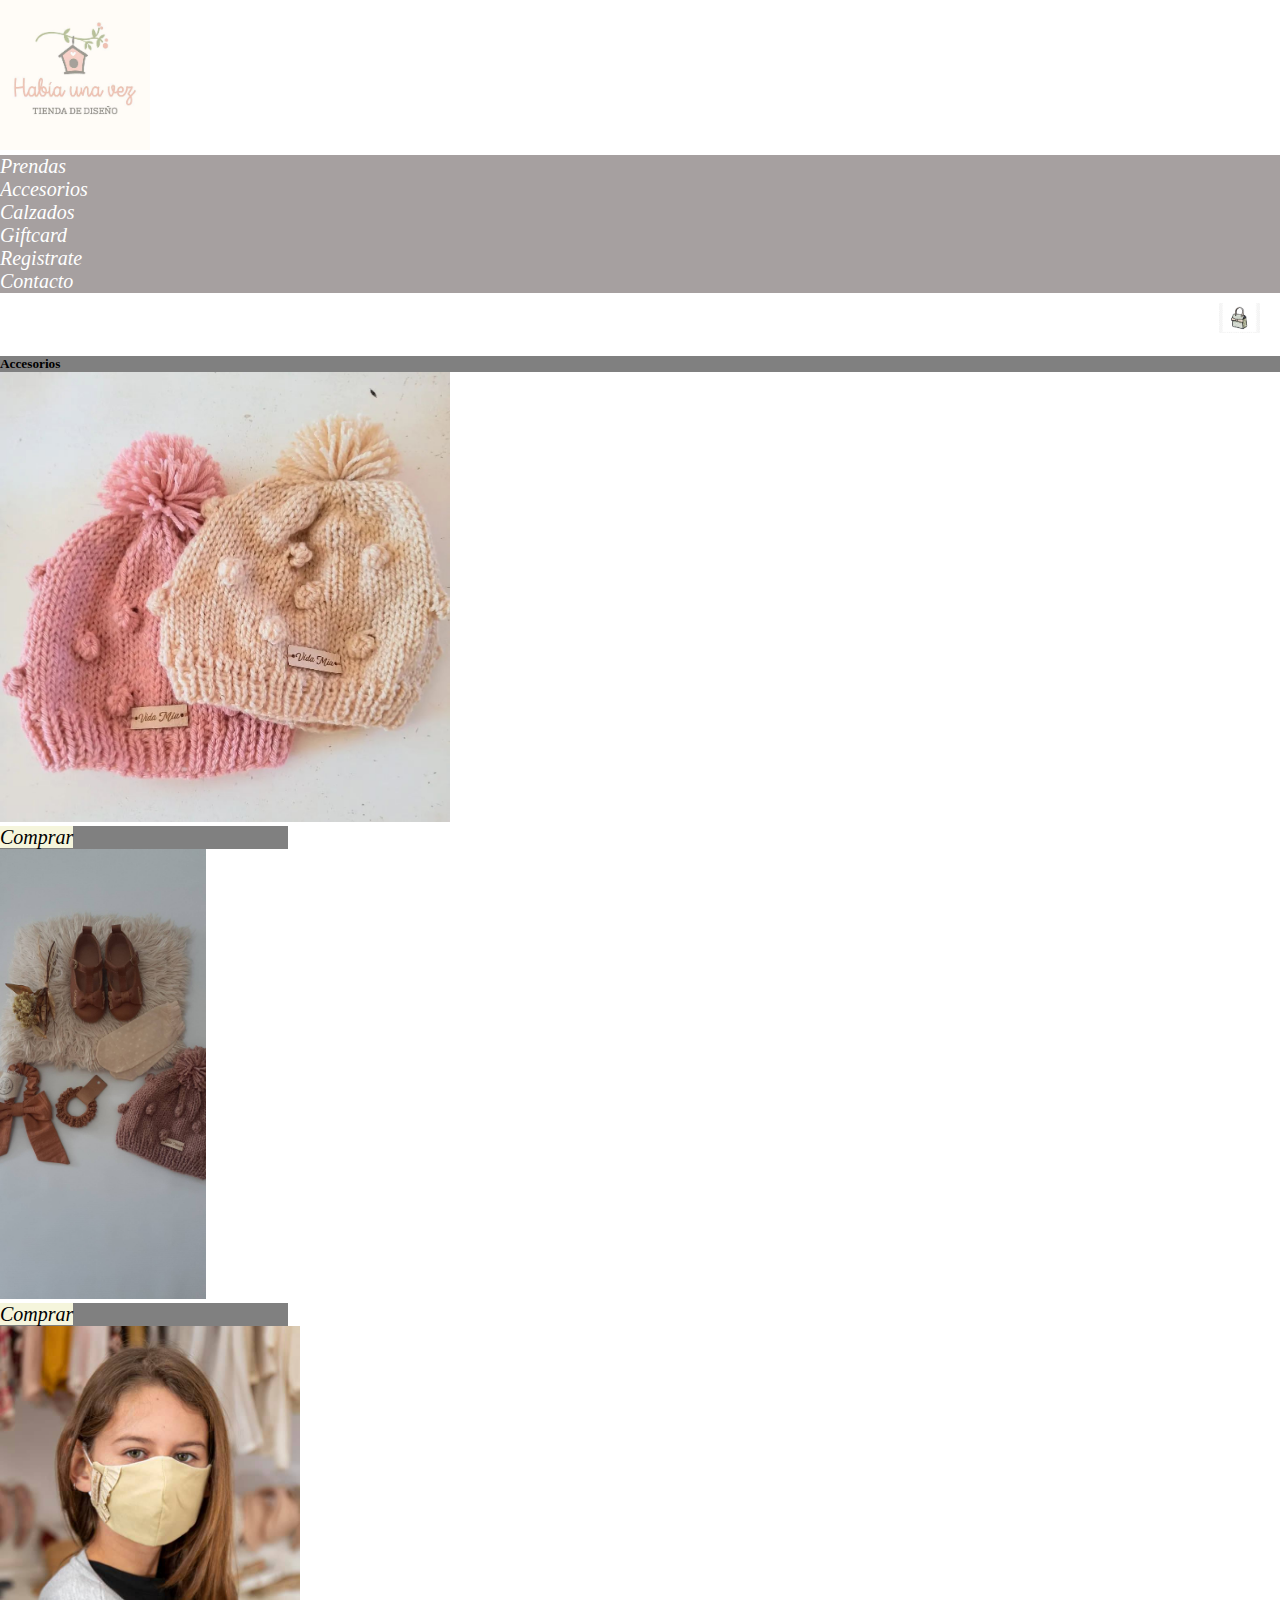
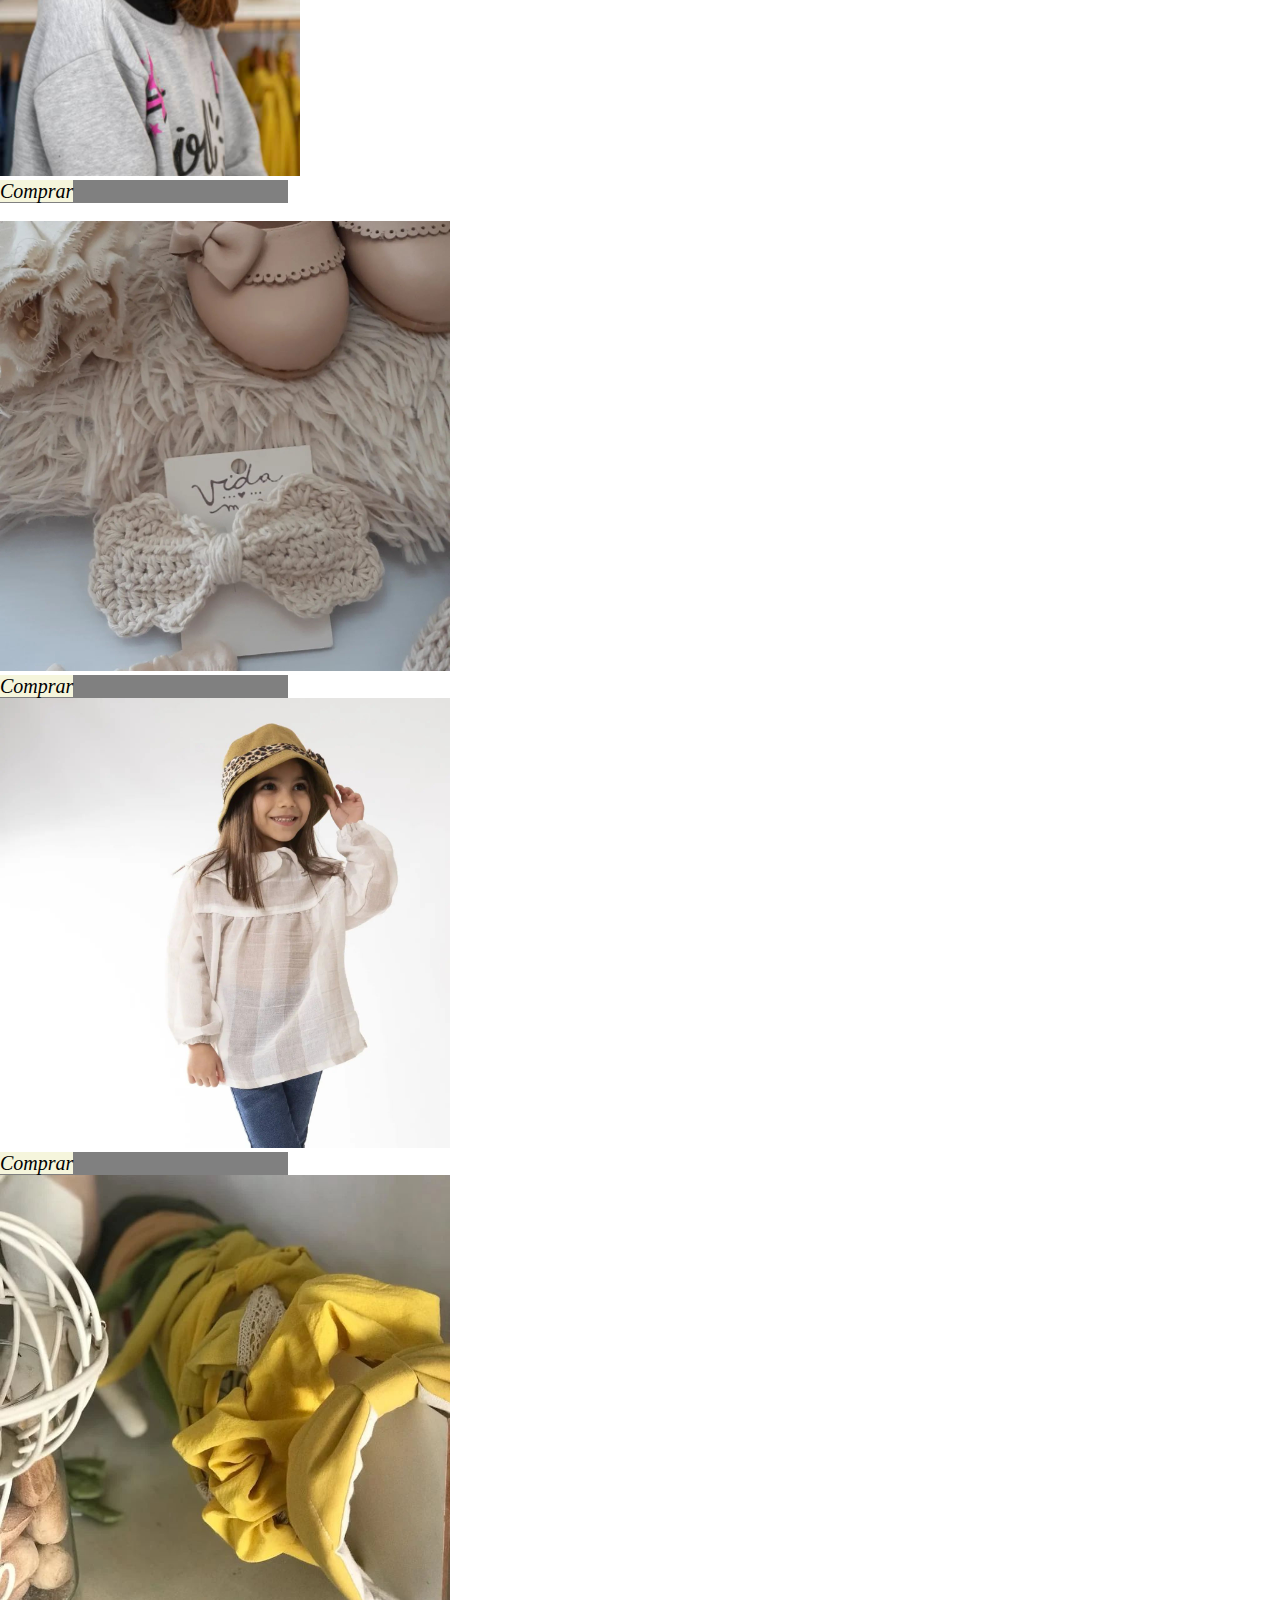
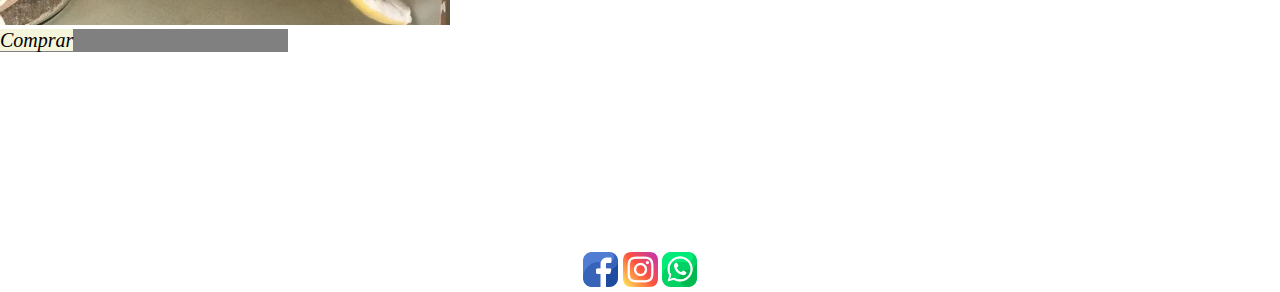
==== commit eb304574: "final" ====
--- a/paginas/Accesorios.html
+++ b/paginas/Accesorios.html
@@ -15,9 +15,12 @@
 <body>
     <div >
     <header class="menu">   
-      <div id="menuDesktop">   
-        <div id="menuDesktop" class="row">
-          <a class="logo" href="../index.html"><img src="../media/logo original.jpg" width="100px" alt=""></a>
+      <div id="menuDesktop" class="row">
+        <div class="container text-center">
+          <div class="row">
+            <div class="col-md-6 offset-md-3"><a href="../index.html"><img src="../media/logo original.jpg" width="150px" alt=""></a></div>
+          </div>
+        </div>
       <div class="contenedorNav">
                           
           <ul class=" nav justify-content-center">
@@ -43,43 +46,11 @@
           </ul>
           </div>
           <div class="bolso"><a href="" ><img id="bolso"  src="../media/bolsa.jpg" height="30px" alt=""></a> </div>
-      </div>
-        
-        <!--<nav>
-          <a href="../index.html"><img src="../media/logo original.jpg" width="100px" alt=""></a>
-            <ul>
-                <li><a href="../paginas/Prendas.html">Prendas</a>
-                    <ul>
-                        <li>Remeras</li>
-                        <li>Pantalones</li>
-                        <li>Polleras</li>
-                        <li>Calzas</li>
-                        <li>Shorts</li>
-                        <li>Vestidos</li>
-                        <li>Camperas</li>
-                        <li>Sweters</li>                  
-                    </ul>
-                </li>
-                <li><a href="../paginas/Accesorios.html">Accesorios</a>
-                    <ul>
-                        <li>Vinchas</li>
-                        <li>Gorros</li>
-                        <li>Collares</li>
-                        <li>Medias</li>
-                    </ul>
-                
-                </li>
-                <li><a href="../paginas/Calzados.html">Calzados</a></li>
-                <li><a href="../paginas/Gifcard.html">Gift Card</a></li>
-                <li><a href="../paginas/Registrate.html">Registrate</a></li>
-                <li><a href="../paginas/Contacto.html">Contacto</a></li>
-            </ul>
-            <div class="bolso"><a href="" ><img id="bolso"  src="../media/bolsa.jpg" height="30px" alt=""></a> </div>
-       </nav>-->        
+      </div>        
       </div> 
 
       <div id="menuMobile">
-       <nav class="navbar bg-light fixed-top">
+       <nav class="navbar bg-light fixed-left">
         <div class="container-fluid">
           <a class="navbar-brand" href="../index.html">Habia una Vez</a>
           <button class="navbar-toggler" type="button" data-bs-toggle="offcanvas" data-bs-target="#offcanvasNavbar" aria-controls="offcanvasNavbar">
@@ -119,9 +90,14 @@
       </nav>
     </div>
     </header>
+    <br>
 
-    <h3>Accesorios</h3>
-    
+ 
+    <div class="card mb-3 ">
+      <div class="card-body">
+        <h5 class="card-title text-center">Accesorios</h5>
+      </div>
+    </div>
 
     <section class="container-fluid">
         <div class="row">
@@ -129,7 +105,7 @@
             <div class="card" style="width: 18rem;">
               <img id="img" src="../media/accesorios.jpg" class="card-img-top" alt="...">
               <div class="card-body">
-                <a href="#" class="btn btn-primary">Comprar</a>
+                <a href="#" class="btn">Comprar</a>
               </div>
             </div>
          </div>
@@ -138,7 +114,7 @@
           <div class="card" style="width: 18rem;">
             <img id="img" src="../media/acesorios2.jpg" class="card-img-top" alt="...">
             <div class="card-body">
-              <a href="#" class="btn btn-primary">Comprar</a>
+              <a href="#" class="btn">Comprar</a>
             </div>
           </div>
        </div>
@@ -147,17 +123,19 @@
         <div class="card" style="width: 18rem;">
           <img id="img" src="../media/barbijos.jpg" class="card-img-top" alt="...">
           <div class="card-body">
-            <a href="#" class="btn btn-primary">Comprar</a>
+            <a href="#" class="btn">Comprar</a>
           </div>
         </div>
      </div>
-
+    </section> 
+    <br>
+    <section class="container-fluid">
      <div class="row">
         <div class="col-sm-6 col-md-4 col-xl-4">
           <div class="card" style="width: 18rem;">
-            <img id="img" src="../media/moño.jpg" class="card-img-top" alt="...">
+            <img id="img" src="../media/mono.jpg" class="card-img-top" alt="...">
             <div class="card-body">
-              <a href="#" class="btn btn-primary">Comprar</a>
+              <a href="#" class="btn">Comprar</a>
             </div>
           </div>
        </div>
@@ -166,7 +144,7 @@
         <div class="card" style="width: 18rem;">
           <img id="img" src="../media/sombreros.jpg" class="card-img-top" alt="...">
           <div class="card-body">
-            <a href="#" class="btn btn-primary">Comprar</a>
+            <a href="#" class="btn">Comprar</a>
           </div>
         </div>
      </div>
@@ -175,13 +153,13 @@
       <div class="card" style="width: 18rem;">
         <img id="img" src="../media/vinchas.jpg" class="card-img-top" alt="...">
         <div class="card-body">
-          <a href="#" class="btn btn-primary">Comprar</a>
+          <a href="#" class="btn">Comprar</a>
         </div>
       </div>
    </div>
      </div>
     </section>
- 
+     
         <footer class="footer">
             <nav>
                 <a href="https://www.facebook.com/Habiaunaveztiendadenenas" target="_blank"> <img src="../media/facebook.png" width="35px" alt="facebook"> </a>
--- a/css/Style.css
+++ b/css/Style.css
@@ -5,24 +5,7 @@
   #menuMobile {
     display: block;
   }
-  /*#mainHome{
-      display: grid;
-      grid-template-columns: auto;
-      grid-template-rows: 15% auto 20% 10%;
-      grid-template-areas: "header" "section" "article" "footer";
-  }   
-
-  #backHome{
-      background-repeat: no-repeat;
-      background-size: 100%;
-      background-position: top;
-  }*/
-  /*#mainPrendas{
-      display: grid;
-      grid-template-columns: auto;
-      grid-template-rows: 15% auto 20% 10%;
-      grid-template-areas: "header" "section" "article" "footer" ;
-  }*/
+  
   #gridPrendas {
     display: grid;
     grid-template-columns: repeat(2, 1fr);
@@ -31,12 +14,7 @@
          column-gap: 5px;
     row-gap: 5px;
   }
-  /*#mainAccesorios{
-      display: grid   
-      grid-template-columns: auto;
-      grid-template-rows: 20% auto 15%;
-      grid-template-areas: "header" "section" "footer" ;
-  }*/
+  
   #gridAccesorios {
     display: grid;
     grid-template-columns: repeat(3, 1fr);
@@ -51,13 +29,7 @@
     grid-template-rows: 10% 50% auto 25%;
     grid-template-areas: "header" "section" "article" "footer";
   }
-  /*#gridCalzados{
-      display: grid;
-      grid-template-columns:repeat(4, 1fr) ;
-      grid-template-rows: auto;
-      column-gap: 5px;
-
-  }*/
+  
   #mainGiftCard {
     display: grid;
     grid-template-columns: auto;
@@ -125,12 +97,7 @@
     -moz-column-gap: 5px;
          column-gap: 5px;
   }
-  /*#mainGiftCard{
-      display: grid;
-      grid-template-columns: auto;
-      grid-template-rows: 15% 30% auto 15%;
-      grid-template-areas: "header" "section" "article" "footer" ;
-  }*/
+  
   #mainRegistrate {
     display: grid;
     grid-template-columns: auto;
@@ -153,9 +120,7 @@
   transform: scale(1.2);
 }
 
-/*#img:hover {
-    transform: scale(1.2);
-}*/
+
 h2 {
   -webkit-animation-duration: 4s;
           animation-duration: 4s;
@@ -209,28 +174,7 @@
   color: black;
 }
 
-/*.nav-link {
-    color: white;
-}
-.nav li.nav-item a:hover{
-    color: black;
-}
-.nav li:hover {
-    background-color: white;
-    color: black;
-    --bs-text-opacity: 0;
-}
-.nav-item {
-    text-decoration: none;
-}
-
-.dropdown-item {
-    color:black;
-}
-.dropdown-item:hover {
-    background-color: rgba(220, 220, 220, 0.753) ;
-    color: black;
-}*/
+
 .card-body {
   background-color: gray;
 }
@@ -247,13 +191,7 @@
   width: 100%;
 }
 
-/*.card-body a{
-    background-color: beige;
-    color: black;
-}*/
-/*.contenedorNav a{
-    color: aliceblue;
-}*/
+
 .card .card-img-top {
   width: auto;
   height: 50vh;
@@ -292,42 +230,6 @@
   text-decoration: none;
 }
 
-/*nav ul{
-    display: flex;
-    flex-direction: row;
-    justify-content: space-around;
-}
-
-ul {
-    list-style: none;
-    font-size: 0;
-}
-
-li {
-    display: flex;
-    display: inline-block;
-    position: relative;
-    font-size: 14px;
-}
-
-ul ul {
-    position: absolute;
-    display: none;       
-}
-
-ul ul li {
-    display: block;
-}
-
-.menu ul li:hover ul{
-    display: block;
-    color: bisque;
-}*/
-footer {
-  display: flex;
-  justify-content: end;
-}
-
 /* Grillas*/
 header {
   grid-area: header;
@@ -350,23 +252,11 @@
   flex-direction: none;
 }
 
-/*#mainHome{
-    display: grid;
-    grid-template-columns: auto;
-    grid-template-rows: 15% auto 20% 10%;
-    grid-template-areas: "header" "section" "article" "footer";
-}*/
 #colorLi a {
   color: beige;
   text-decoration: none;
 }
 
-/*.backHome {
-    background-image: url("../media/posible\ home.jpg");
-    background-size: 100%;
-    background-repeat: round;
-    background-attachment: fixed;
-}*/
 #footerHome, .footer {
   display: flex;
   justify-content: center;
@@ -381,15 +271,6 @@
   color: rgb(134, 84, 98);
 }
 
-/*.imgPrendas {
-    margin-top: 70px;
-}*/
-/*#mainPrendas{
-    display: grid;
-    grid-template-columns: auto;
-    grid-template-rows: 15% auto 20% 10%;
-    grid-template-areas: "header" "section" "article" "footer" ;
-}*/
 #gridPrendas {
   display: grid;
   grid-template-columns: repeat(4, 1fr);
@@ -399,17 +280,6 @@
   row-gap: 5px;
 }
 
-/*div section img {
-    border-radius: 10px;
-    width: 200px;
-    height: 200px;
-}*/
-/*.listaPrendas {
-    font-family: Georgia, 'Times New Roman', Times, serif;
-    font-size: 16px;
-    font-style: italic;
-    color: aliceblue;
-}*/
 /*Accesorios*/
 #mainAccesorios {
   display: grid;
@@ -432,12 +302,6 @@
   margin-top: 200px;
 }
 
-/*#tablaCalzados {
-    background-color: rgb(40, 40, 110);
-    margin-top: 50px;
-    margin-left: 200px;
-    border: groove;
-}*/
 #mainCalzados {
   display: grid;
   grid-template-columns: auto;
@@ -488,12 +352,6 @@
   background-color: whitesmoke;
 }
 
-/*#mainGiftCard{
-    display: grid;
-    grid-template-columns: auto;
-    grid-template-rows: 15% 30% auto 15%;
-    grid-template-areas: "header" "section" "article" "footer" ;
-}*/
 /*Registrate*/
 .articleRegistrate {
   margin-top: 100px;
